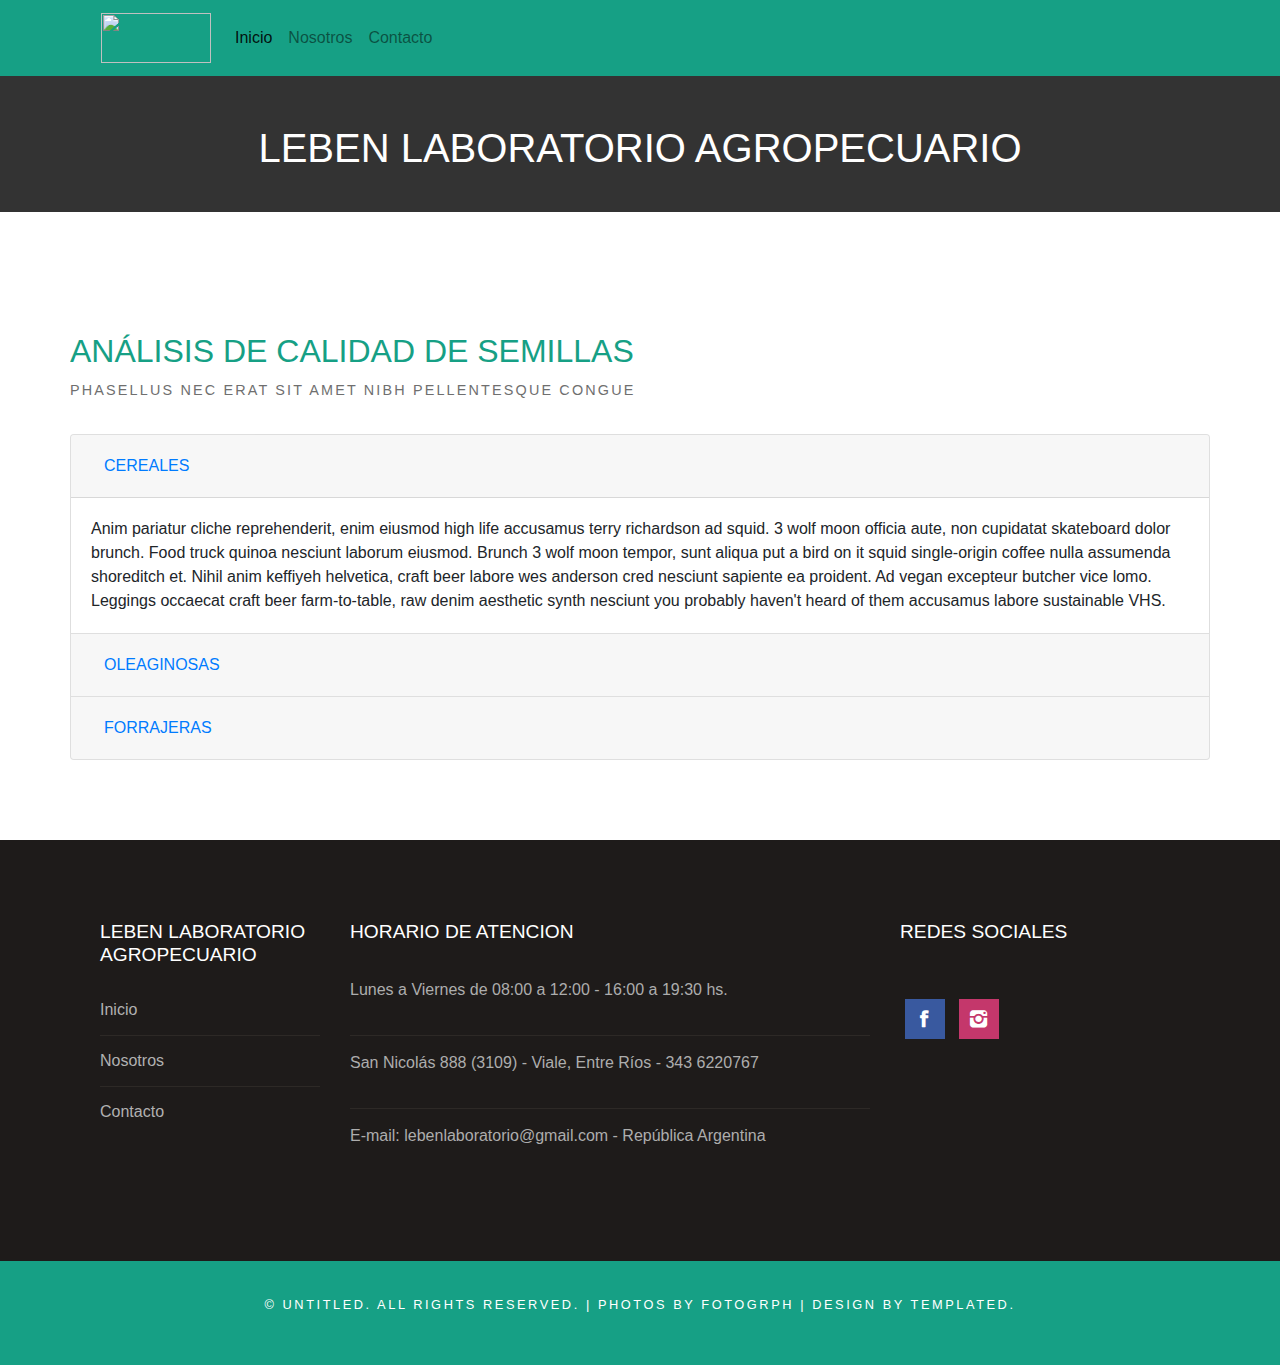
==== index.html @ 8de5d7e2 "Actualizacion de front-end" ====
<!DOCTYPE html PUBLIC "-//W3C//DTD XHTML 1.0 Strict//EN" "http://www.w3.org/TR/xhtml1/DTD/xhtml1-strict.dtd">
<!--
Design by TEMPLATED
http://templated.co
Released for free under the Creative Commons Attribution License

Name       : GrassyGreen 
Description: A two-column, fixed-width design with dark color scheme.
Version    : 1.0
Released   : 20140310

-->
<html xmlns="http://www.w3.org/1999/xhtml">
<head>

<meta name="viewport" content="width=device-width, initial-scale=1.0">

<title>Leben Laboratorio Agropecuario</title>
<meta name="keywords" content="" />
<meta name="description" content="" />

<link href="http://fonts.googleapis.com/css?family=Raleway:400,200,500,600,700,800,300" rel="stylesheet" />

<link href="default.css" rel="stylesheet" type="text/css" media="all" />

<link href="fonts.css" rel="stylesheet" type="text/css" media="all" />
<!--[if IE 6]>
<link href="default_ie6.css" rel="stylesheet" type="text/css" />
<![endif]-->
<link rel="stylesheet" href="https://stackpath.bootstrapcdn.com/bootstrap/4.3.1/css/bootstrap.min.css" integrity="sha384-ggOyR0iXCbMQv3Xipma34MD+dH/1fQ784/j6cY/iJTQUOhcWr7x9JvoRxT2MZw1T" crossorigin="anonymous">
</head>
<body>
<div id="wrapper">
	<div id="menu-wrapper">
		<div class="container">
			<!-- Image and text -->
			<nav class="navbar navbar-expand-lg navbar-light">
				<a class="navbar-brand" href="index.html">
					<img src="https://firebasestorage.googleapis.com/v0/b/leben-laboratorio-agropecuario.appspot.com/o/img-leben%2FLEBEN_Laboratorio_Agropecuario_logo1.svg?alt=media&token=d56405f5-8d0a-4816-bfd1-08713a5a6695" width="110" height="50" class="d-inline-block align-top" alt="">
				</a>
				<button class="navbar-toggler" type="button" data-toggle="collapse" data-target="#navbarNavAltMarkup" aria-controls="navbarNavAltMarkup" aria-expanded="false" aria-label="Toggle navigation">
				  <span class="navbar-toggler-icon"></span>
				</button>
				
				<div class="collapse navbar-collapse" id="navbarNavAltMarkup">
					<div class="navbar-nav">
					  <a class="nav-item nav-link active" href="index.html">Inicio</span></a>
					  <a class="nav-item nav-link" href="nosotros.html">Nosotros</a>
					  <a class="nav-item nav-link" href="contacto.html">Contacto</a>
					</div>
				</div>
			</nav>
		</div>
	</div>
		<!-- end #menu --> 
	<div id="header-wrapper">
		<div id="header" class="container">
			<div class="display-6" id="logo">
				<h1>LEBEN LABORATORIO AGROPECUARIO</h1>
			</div>
		</div>
	</div>
	</div>
	<div class="" id="">
		<img class="img-fluid" src="https://firebasestorage.googleapis.com/v0/b/leben-laboratorio-agropecuario.appspot.com/o/img-leben%2Flebenlaboratorio4.png?alt=media&token=b8a2f1a4-76fa-49e6-acd1-4f9226eccdd0" alt="">
	</div>
	<div id="page" class="container">
		<div>
			<div class="title">
				<h2>ANÁLISIS DE CALIDAD DE SEMILLAS</h2>
				<span class="byline">Phasellus nec erat sit amet nibh pellentesque congue</span> </div>
				<div class="accordion" id="accordionExample">
					<div class="card">
					  <div class="card-header" id="headingOne">
						<h5 class="mb-0">
						  <button class="btn btn-link" type="button" data-toggle="collapse" data-target="#collapseOne" aria-expanded="true" aria-controls="collapseOne">
							CEREALES
						  </button>
						</h5>
					  </div>
				  
					  <div id="collapseOne" class="collapse show" aria-labelledby="headingOne" data-parent="#accordionExample">
						<div class="card-body">
						  Anim pariatur cliche reprehenderit, enim eiusmod high life accusamus terry richardson ad squid. 3 wolf moon officia aute, non cupidatat skateboard dolor brunch. Food truck quinoa nesciunt laborum eiusmod. Brunch 3 wolf moon tempor, sunt aliqua put a bird on it squid single-origin coffee nulla assumenda shoreditch et. Nihil anim keffiyeh helvetica, craft beer labore wes anderson cred nesciunt sapiente ea proident. Ad vegan excepteur butcher vice lomo. Leggings occaecat craft beer farm-to-table, raw denim aesthetic synth nesciunt you probably haven't heard of them accusamus labore sustainable VHS.
						</div>
					  </div>
					</div>
					<div class="card">
					  <div class="card-header" id="headingTwo">
						<h5 class="mb-0">
						  <button class="btn btn-link collapsed" type="button" data-toggle="collapse" data-target="#collapseTwo" aria-expanded="false" aria-controls="collapseTwo">
							OLEAGINOSAS
						  </button>
						</h5>
					  </div>
					  <div id="collapseTwo" class="collapse" aria-labelledby="headingTwo" data-parent="#accordionExample">
						<div class="card-body">
						  Anim pariatur cliche reprehenderit, enim eiusmod high life accusamus terry richardson ad squid. 3 wolf moon officia aute, non cupidatat skateboard dolor brunch. Food truck quinoa nesciunt laborum eiusmod. Brunch 3 wolf moon tempor, sunt aliqua put a bird on it squid single-origin coffee nulla assumenda shoreditch et. Nihil anim keffiyeh helvetica, craft beer labore wes anderson cred nesciunt sapiente ea proident. Ad vegan excepteur butcher vice lomo. Leggings occaecat craft beer farm-to-table, raw denim aesthetic synth nesciunt you probably haven't heard of them accusamus labore sustainable VHS.
						</div>
					  </div>
					</div>
					<div class="card">
					  <div class="card-header" id="headingThree">
						<h5 class="mb-0">
						  <button class="btn btn-link collapsed" type="button" data-toggle="collapse" data-target="#collapseThree" aria-expanded="false" aria-controls="collapseThree">
							FORRAJERAS
						  </button>
						</h5>
					  </div>
					  <div id="collapseThree" class="collapse" aria-labelledby="headingThree" data-parent="#accordionExample">
						<div class="card-body">
						  Anim pariatur cliche reprehenderit, enim eiusmod high life accusamus terry richardson ad squid. 3 wolf moon officia aute, non cupidatat skateboard dolor brunch. Food truck quinoa nesciunt laborum eiusmod. Brunch 3 wolf moon tempor, sunt aliqua put a bird on it squid single-origin coffee nulla assumenda shoreditch et. Nihil anim keffiyeh helvetica, craft beer labore wes anderson cred nesciunt sapiente ea proident. Ad vegan excepteur butcher vice lomo. Leggings occaecat craft beer farm-to-table, raw denim aesthetic synth nesciunt you probably haven't heard of them accusamus labore sustainable VHS.
						</div>
					  </div>
					</div>
				  </div>
		</div>
	</div>
</div>

<div id="footer-wrapper">
	<div id="footer" class="container">
		<div id="box1" class="col">
			<div class="title">
				<h2>Leben Laboratorio Agropecuario</h2>
			</div>
			<ul class="style1">
				<li><a href="index.html">Inicio</a></li>
				<li><a href="nosotros.html">Nosotros</a></li>
				<li><a href="contacto.html">Contacto</a></li>
			</ul>
		</div>
		<div id="box2" class="col-6">
			<div class="title">
				<h2>Horario de atencion</h2>
			</div>
			<ul class="style1">
				<li><p>Lunes a Viernes de 08:00 a 12:00 - 16:00 a 19:30 hs.</p></li>
				<li><p>San Nicolás 888 (3109) - Viale, Entre Ríos - 343 6220767</p></li>
				<li><p>E-mail: lebenlaboratorio@gmail.com - República Argentina</p></li>
			</ul>
		</div>
		<div id="box3" class="col">
			<div class="title">
				<h2>Redes Sociales</h2>
			</div>
			<ul class="contact">
				<li><a href="https://www.facebook.com/lebenlaboratorioagropecuario/" class="icon icon-facebook"><span>Facebook</span></a></li>
				<li><a href="https://instagram.com/labagropecuario" class="icon icon-instagram"><span>Instagram</span></a></li>
			</ul>
		</div>
	</div>
</div>
<div id="copyright" class="container-fluid">
	<p>&copy; Untitled. All rights reserved. | Photos by <a href="http://fotogrph.com/">Fotogrph</a> | Design by <a href="http://templated.co" rel="nofollow">TEMPLATED</a>.</p>
</div>
<section>
	<script src="https://code.jquery.com/jquery-3.3.1.slim.min.js" integrity="sha384-q8i/X+965DzO0rT7abK41JStQIAqVgRVzpbzo5smXKp4YfRvH+8abtTE1Pi6jizo" crossorigin="anonymous"></script>
	<script src="https://cdnjs.cloudflare.com/ajax/libs/popper.js/1.14.7/umd/popper.min.js" integrity="sha384-UO2eT0CpHqdSJQ6hJty5KVphtPhzWj9WO1clHTMGa3JDZwrnQq4sF86dIHNDz0W1" crossorigin="anonymous"></script>
	<script src="https://stackpath.bootstrapcdn.com/bootstrap/4.3.1/js/bootstrap.min.js" integrity="sha384-JjSmVgyd0p3pXB1rRibZUAYoIIy6OrQ6VrjIEaFf/nJGzIxFDsf4x0xIM+B07jRM" crossorigin="anonymous"></script>
</section>
</body>
</html>
---- default.css ----
html, body {
	height: 100%;
}

body {
	margin: 0px;
	padding: 0px;
	background: #16a085;
	font-family: 'Raleway', sans-serif;
	font-size: 11pt;
	font-weight: 400;
	color: #363636;
}


h1, h2, h3 {
	margin: 0;
	padding: 0;
}

p, ol, ul {
	margin-top: 0px;
}

p {
	line-height: 190%;
}

a {
	color: #171717;
}

a:hover {
	text-decoration: none;
}

a img {
	border: none;
}

	.image
	{
		display: inline-block;
	}
	
		.image img
		{
			display: block;
			width: 100%;
		}

	.image-full
	{
		display: block;
		width: 100%;
		margin: 0 0 2em 0;
	}
	
	.image-left
	{
		float: left;
		margin: 0 2em 2em 0;
	}
	
	.image-centered
	{
		display: block;
		margin: 0 0 2em 0;
	}

		.image-centered img
		{
			margin: 0 auto;
			width: auto;
		}

hr {
	display: none;
}


/*********************************************************************************/
/* List Styles                                                                   */
/*********************************************************************************/

	ul.style1
	{
		margin: 0;
		padding: 0;
		list-style: none;
	}
	
	ul.style1 li
	{
		border-top: solid 1px #E5E5E5;
		padding: 0.80em 0;
	}
	
	ul.style1 li:first-child
	{
		border-top: 0;
		padding-top: 0;
	}

	ul.style2
	{
		margin: 0;
		padding: 0;
		list-style: none;
	}
	
	ul.style2 li
	{
		border-top: solid 1px #E5E5E5;
		padding: 0.80em 0;
	}
	
	ul.style2 li:first-child
	{
		border-top: 0;
		padding-top: 0;
	}

/*********************************************************************************/
/* Social Icon Styles                                                            */
/*********************************************************************************/

	ul.contact
	{
		margin: 0;
		padding: 1.5em 0em 2.5em 0em;
		list-style: none;
	}
	
	ul.contact li
	{
		display: inline-block;
		padding: 0em 0.30em;
		font-size: 1em;
	}
	
	ul.contact li span
	{
		display: none;
		margin: 0;
		padding: 0;
	}
	
	ul.contact li a
	{
		color: #FFF;
	}
	
	ul.contact li a:before
	{
		display: inline-block;
		background: #3f3f3f;
		width: 40px;
		height: 40px;
		line-height: 40px;
		text-align: center;
		color: #FFFFFF;
	}
	
	ul.contact li a.icon-facebook:before { background: #39599F; }
	ul.contact li a.icon-instagram:before { background: #C4376B; }
	


/*********************************************************************************/
/* Heading Titles                                                                */
/*********************************************************************************/

	.title
	{
		margin-bottom: 2em;
		text-transform: uppercase;
	}

	.title h2
	{
		font-weight: 400;
		font-size: 2em;
		color: #16a085;
	}
	
	.title .byline
	{
		letter-spacing: 0.15em;
		text-transform: uppercase;
		font-weight: 400;
		font-size: 0.90em;
		color: #6F6F6F;
	}

	.titleForm
	{
		margin-bottom: 2em;
		text-transform: uppercase;
	}

	.titleForm h2
	{
		margin-left: 15px;
		font-weight: 400;
		font-size: 2em;
		color: #16a085;
	}
	
	.titleForm .byline
	{
		
		margin-left: 15px;
		letter-spacing: 0.15em;
		text-transform: uppercase;
		font-weight: 400;
		font-size: 0.90em;
		color: #6F6F6F;
	}

/** WRAPPER */

#wrapper {
	background: #FFFFFF url(images/bg01.png) repeat;
}

#footer-wrapper
{
	background: #0F0F0F;
}

.container {
	width: 1200px;
	margin: 0px auto;
}

.clearfix {
	clear: both;
}


/*********************************************************************************/
/* Wrappers                                                                      */
/*********************************************************************************/

#header-wrapper
{
	overflow: hidden;
	background: url(images/bg01.png) repeat;
	background-size: 100%;
	padding: 3em 0em 2em 0em;
	background: #333333;
}


/*********************************************************************************/
/* Header                                                                        */
/*********************************************************************************/

	#header 
	{
		position: relative;
		overflow: hidden;
		text-align: center;
	}

/*********************************************************************************/
/* Logo                                                                          */
/*********************************************************************************/

	#logo h1
	{
		color: #FFF;
	}

/** MENU */

#menu-wrapper
{
	background: #16a085;
}

#menu {
	overflow: hidden;
	height: 100px;
}

#menu ul {
	margin: 0;
	padding: 0px 0px 0px 0px;
	list-style: none;
	line-height: normal;
	text-align: center;
}

#menu li {
	display: inline-block;
}

#menu a {
	display: block;
	letter-spacing: 1px;
	padding: 0px 40px;
	text-decoration: none;
	text-align: center;
	text-transform: uppercase;
	font-size: 0.80em;
	line-height: 100px;
	border: none;
	color: #FFF;
}

#menu a:hover, #menu .current_page_item a {
	text-decoration: none;
}

#menu .current_page_item a {
	background: #1abc9c;
}

/** PAGE */

#page
{
	position: relative;
	overflow: hidden;
	padding: 6em 0em 5em 0em;
}

/** CONTENT */

#content
{
	float: left;
	width: 790px;
}

/*********************************************************************************/
/* Sidebar                                                                       */
/*********************************************************************************/

	#sidebar
	{
		margin-left: 0px;
		width: 30%;
	}
	
	#sidebar .title h2
	{
		font-size: 1.6em;
	}
	
	#sidebar .box1
	{
		margin-bottom: 3em;
	}


/*********************************************************************************/
/* Copyright                                                                     */
/*********************************************************************************/

	#copyright
	{
		background-color: #16a085;
		overflow: hidden;
		padding: 2em 0em;
		text-align: center;
	}
	
	#copyright p
	{
		letter-spacing: 0.20em;
		text-align: center;
		text-transform: uppercase;
		font-size: 0.80em;
		color: #fff;
	}
	
	#copyright a
	{
		text-decoration: none;
		color: #fff;
	}

/*********************************************************************************/
/* Welcome                                                                       */
/*********************************************************************************/

	#welcome
	{
		overflow: hidden;
		padding: 5em 0em;
		border-bottom: 1px solid #E5E5E5;
		text-align: center;
	}
	
	#welcome h2
	{
		letter-spacing: 0.20em;
		text-transform: uppercase;
		font-size: 2.6em;
	}
	
	#welcome p
	{
		font-size: 1.3em;
	}

	#welcome .byline
	{
		display: block;
		padding: 0em 0em 1.5em 0em;
		letter-spacing: 0.15em;
		text-transform: uppercase;
		font-weight: 400;
		font-size: 1.2em;
		color: #6F6F6F;
	}

/*********************************************************************************/
/* Portfolio                                                                     */
/*********************************************************************************/

	#portfolio-wrapper
	{
		background: rgba(0,0,0,.04);
		padding: 6em 0em;
		color: rgba(255,255,255,.7);
	}
	
	#portfolio
	{
		overflow: hidden;
	}
	
	#portfolio .title h2
	{
		font-size: 1.2em;
		color: #FFF;
	}

	#portfolio .byline
	{
		font-size: 1em;
		color: #EEA7C1;
	}
	
	#column1,
	#column2,
	#column3,
	#column4
	{
		width: 282px;
	}
	
	#column1,
	#column2
	{
		float: left;
		margin-right: 24px;
	}
	
	#column3
	{
		float: left;
	}
	
	#column4
	{
		float: right;
	}
	
/*********************************************************************************/
/* Button Style                                                                  */
/*********************************************************************************/

	.button
	{
		display: inline-block;
		margin-top: 1.5em;
		padding: 1.50em 3em 1.50em 3em;
		background: #16a085;
		text-decoration: none;
		text-transform: uppercase;
		font-weight: 400;
		font-size: 0.90em;
		color: #FFF;
	}
	
		.button:before
		{
			display: inline-block;
			width: 40px;
			height: 40px;
			line-height: 40px;
			border-radius: 20px;
			text-align: center;
			color: #FFF;
		}

/*********************************************************************************/
/* Footer                                                                        */
/*********************************************************************************/
	
	#footer-wrapper
	{
		overflow: hidden;
		padding: 5em 0em;
		background: #1E1B1A;
	}

	#footer
	{
		color: #ADADAD;
	}
	
	#footer .title h2
	{
		font-weight: 400;
		font-size: 1.2em;
		color: #FFF;
	}

	#footer .title
	{
		border-color: #2D2926 !important;
	}
	
	#footer .style1 li
	{
		border-color: #2D2926 !important;
	}
	
	#footer .style1 a
	{
		font-size:1em;
		color: #B1B1B1;
	}
	
	#box1
	{
		float: left;
		width: 250px;
		/* margin-right: 24px; */
		/* padding-right: 30px; */
	}
	
	#box2
	{
		float: left;
		width: 550px;
		/* margin-left: 24px; */
		/* padding-right: 30px; */
	}
	
	#box3
	{
		float: left;
		width: 250px;
		/* padding-left: 40px; */
	}
---- fonts.css ----
@charset 'UTF-8';

@font-face
{
	font-family: 'FontAwesome';
	src: url('fonts/fontawesome-webfont.eot?v=3.0.1');
	src: url('fonts/fontawesome-webfont.eot?#iefix&v=3.0.1') format('embedded-opentype'),
	     url('fonts/fontawesome-webfont.woff?v=3.0.1') format('woff'),
	     url('fonts/fontawesome-webfont.ttf?v=3.0.1') format('truetype'),
	     url('fonts/fontawesome-webfont.svg#FontAwesome') format('svg');
	font-weight: normal;
	font-style: normal;
}

@font-face
{
	font-family: 'Font-Awesome-Social';
	src: url('fonts/fontawesome-social-webfont.eot');
	src: url('fonts/fontawesome-social-webfont.eot?#iefix') format('embedded-opentype'),
	     url('fonts/fontawesome-social-webfont.woff') format('woff'),
		 url('fonts/fontawesome-social-webfont.ttf') format('truetype'),
		 url('fonts/fontawesome-social-webfont.svg#Font-Awesome-More') format('svg');
	font-weight: normal;
	font-style: normal;
}

/*********************************************************************************/
/* Icons                                                                         */
/*********************************************************************************/

	/*
		Powered by:
		
		Font Awesome (http://fortawesome.github.com/Font-Awesome/)
		Font Awesome More (http://gregoryloucas.github.com/Font-Awesome-More/)
	*/

	.icon
	{
		text-decoration: none;
	}

		.icon:before
		{
			font-size: 1.25em;
			text-decoration: none;
			font-family: FontAwesome;
			font-weight: normal;
			font-style: normal;
			-webkit-text-rendering: optimizeLegibility;
			-moz-text-rendering: optimizeLegibility;
			-ms-text-rendering: optimizeLegibility;
			-o-text-rendering: optimizeLegibility;
			text-rendering: optimizeLegibility;
			-webkit-font-smoothing: antialiased;
			-moz-font-smoothing: antialiased;
			-ms-font-smoothing: antialiased;
			-o-font-smoothing: antialiased;
			font-smoothing: antialiased;
			-webkit-font-feature-settings: "liga" 1, "dlig" 1;
			-moz-font-feature-settings: "liga=1, dlig=1";
			-ms-font-feature-settings: "liga" 1, "dlig" 1;
			-o-font-feature-settings: "liga" 1, "dlig" 1;
			font-feature-settings: "liga" 1, "dlig" 1;
		}

		.icon-glass:before                { content: "\f000"; }
		.icon-music:before                { content: "\f001"; }
		.icon-search:before               { content: "\f002"; }
		.icon-envelope:before             { content: "\f003"; }
		.icon-heart:before                { content: "\f004"; }
		.icon-star:before                 { content: "\f005"; }
		.icon-star-empty:before           { content: "\f006"; }
		.icon-user:before                 { content: "\f007"; }
		.icon-film:before                 { content: "\f008"; }
		.icon-th-large:before             { content: "\f009"; }
		.icon-th:before                   { content: "\f00a"; }
		.icon-th-list:before              { content: "\f00b"; }
		.icon-ok:before                   { content: "\f00c"; }
		.icon-remove:before               { content: "\f00d"; }
		.icon-zoom-in:before              { content: "\f00e"; }

		.icon-zoom-out:before             { content: "\f010"; }
		.icon-off:before                  { content: "\f011"; }
		.icon-signal:before               { content: "\f012"; }
		.icon-cog:before                  { content: "\f013"; }
		.icon-trash:before                { content: "\f014"; }
		.icon-home:before                 { content: "\f015"; }
		.icon-file:before                 { content: "\f016"; }
		.icon-time:before                 { content: "\f017"; }
		.icon-road:before                 { content: "\f018"; }
		.icon-download-alt:before         { content: "\f019"; }
		.icon-download:before             { content: "\f01a"; }
		.icon-upload:before               { content: "\f01b"; }
		.icon-inbox:before                { content: "\f01c"; }
		.icon-play-circle:before          { content: "\f01d"; }
		.icon-repeat:before               { content: "\f01e"; }

		/* \f020 doesn't work in Safari. all shifted one down */
		.icon-refresh:before              { content: "\f021"; }
		.icon-list-alt:before             { content: "\f022"; }
		.icon-lock:before                 { content: "\f023"; }
		.icon-flag:before                 { content: "\f024"; }
		.icon-headphones:before           { content: "\f025"; }
		.icon-volume-off:before           { content: "\f026"; }
		.icon-volume-down:before          { content: "\f027"; }
		.icon-volume-up:before            { content: "\f028"; }
		.icon-qrcode:before               { content: "\f029"; }
		.icon-barcode:before              { content: "\f02a"; }
		.icon-tag:before                  { content: "\f02b"; }
		.icon-tags:before                 { content: "\f02c"; }
		.icon-book:before                 { content: "\f02d"; }
		.icon-bookmark:before             { content: "\f02e"; }
		.icon-print:before                { content: "\f02f"; }

		.icon-camera:before               { content: "\f030"; }
		.icon-font:before                 { content: "\f031"; }
		.icon-bold:before                 { content: "\f032"; }
		.icon-italic:before               { content: "\f033"; }
		.icon-text-height:before          { content: "\f034"; }
		.icon-text-width:before           { content: "\f035"; }
		.icon-align-left:before           { content: "\f036"; }
		.icon-align-center:before         { content: "\f037"; }
		.icon-align-right:before          { content: "\f038"; }
		.icon-align-justify:before        { content: "\f039"; }
		.icon-list:before                 { content: "\f03a"; }
		.icon-indent-left:before          { content: "\f03b"; }
		.icon-indent-right:before         { content: "\f03c"; }
		.icon-facetime-video:before       { content: "\f03d"; }
		.icon-picture:before              { content: "\f03e"; }

		.icon-pencil:before               { content: "\f040"; }
		.icon-map-marker:before           { content: "\f041"; }
		.icon-adjust:before               { content: "\f042"; }
		.icon-tint:before                 { content: "\f043"; }
		.icon-edit:before                 { content: "\f044"; }
		.icon-share:before                { content: "\f045"; }
		.icon-check:before                { content: "\f046"; }
		.icon-move:before                 { content: "\f047"; }
		.icon-step-backward:before        { content: "\f048"; }
		.icon-fast-backward:before        { content: "\f049"; }
		.icon-backward:before             { content: "\f04a"; }
		.icon-play:before                 { content: "\f04b"; }
		.icon-pause:before                { content: "\f04c"; }
		.icon-stop:before                 { content: "\f04d"; }
		.icon-forward:before              { content: "\f04e"; }

		.icon-fast-forward:before         { content: "\f050"; }
		.icon-step-forward:before         { content: "\f051"; }
		.icon-eject:before                { content: "\f052"; }
		.icon-chevron-left:before         { content: "\f053"; }
		.icon-chevron-right:before        { content: "\f054"; }
		.icon-plus-sign:before            { content: "\f055"; }
		.icon-minus-sign:before           { content: "\f056"; }
		.icon-remove-sign:before          { content: "\f057"; }
		.icon-ok-sign:before              { content: "\f058"; }
		.icon-question-sign:before        { content: "\f059"; }
		.icon-info-sign:before            { content: "\f05a"; }
		.icon-screenshot:before           { content: "\f05b"; }
		.icon-remove-circle:before        { content: "\f05c"; }
		.icon-ok-circle:before            { content: "\f05d"; }
		.icon-ban-circle:before           { content: "\f05e"; }

		.icon-arrow-left:before           { content: "\f060"; }
		.icon-arrow-right:before          { content: "\f061"; }
		.icon-arrow-up:before             { content: "\f062"; }
		.icon-arrow-down:before           { content: "\f063"; }
		.icon-share-alt:before            { content: "\f064"; }
		.icon-resize-full:before          { content: "\f065"; }
		.icon-resize-small:before         { content: "\f066"; }
		.icon-plus:before                 { content: "\f067"; }
		.icon-minus:before                { content: "\f068"; }
		.icon-asterisk:before             { content: "\f069"; }
		.icon-exclamation-sign:before     { content: "\f06a"; }
		.icon-gift:before                 { content: "\f06b"; }
		.icon-leaf:before                 { content: "\f06c"; }
		.icon-fire:before                 { content: "\f06d"; }
		.icon-eye-open:before             { content: "\f06e"; }

		.icon-eye-close:before            { content: "\f070"; }
		.icon-warning-sign:before         { content: "\f071"; }
		.icon-plane:before                { content: "\f072"; }
		.icon-calendar:before             { content: "\f073"; }
		.icon-random:before               { content: "\f074"; }
		.icon-comment:before              { content: "\f075"; }
		.icon-magnet:before               { content: "\f076"; }
		.icon-chevron-up:before           { content: "\f077"; }
		.icon-chevron-down:before         { content: "\f078"; }
		.icon-retweet:before              { content: "\f079"; }
		.icon-shopping-cart:before        { content: "\f07a"; }
		.icon-folder-close:before         { content: "\f07b"; }
		.icon-folder-open:before          { content: "\f07c"; }
		.icon-resize-vertical:before      { content: "\f07d"; }
		.icon-resize-horizontal:before    { content: "\f07e"; }

		.icon-bar-chart:before            { content: "\f080"; }
		.icon-twitter-sign:before         { content: "\f081"; }
		.icon-facebook-sign:before        { content: "\f082"; }
		.icon-camera-retro:before         { content: "\f083"; }
		.icon-key:before                  { content: "\f084"; }
		.icon-cogs:before                 { content: "\f085"; }
		.icon-comments:before             { content: "\f086"; }
		.icon-thumbs-up:before            { content: "\f087"; }
		.icon-thumbs-down:before          { content: "\f088"; }
		.icon-star-half:before            { content: "\f089"; }
		.icon-heart-empty:before          { content: "\f08a"; }
		.icon-signout:before              { content: "\f08b"; }
		.icon-linkedin-sign:before        { content: "\f08c"; }
		.icon-pushpin:before              { content: "\f08d"; }
		.icon-external-link:before        { content: "\f08e"; }

		.icon-signin:before               { content: "\f090"; }
		.icon-trophy:before               { content: "\f091"; }
		.icon-github-sign:before          { content: "\f092"; }
		.icon-upload-alt:before           { content: "\f093"; }
		.icon-lemon:before                { content: "\f094"; }
		.icon-phone:before                { content: "\f095"; }
		.icon-check-empty:before          { content: "\f096"; }
		.icon-bookmark-empty:before       { content: "\f097"; }
		.icon-phone-sign:before           { content: "\f098"; }
		.icon-twitter:before              { content: "\f099"; }
		.icon-facebook:before             { content: "\f09a"; }
		.icon-github:before               { content: "\f09b"; }
		.icon-unlock:before               { content: "\f09c"; }
		.icon-credit-card:before          { content: "\f09d"; }
		.icon-rss:before                  { content: "\f09e"; }

		.icon-hdd:before                  { content: "\f0a0"; }
		.icon-bullhorn:before             { content: "\f0a1"; }
		.icon-bell:before                 { content: "\f0a2"; }
		.icon-certificate:before          { content: "\f0a3"; }
		.icon-hand-right:before           { content: "\f0a4"; }
		.icon-hand-left:before            { content: "\f0a5"; }
		.icon-hand-up:before              { content: "\f0a6"; }
		.icon-hand-down:before            { content: "\f0a7"; }
		.icon-circle-arrow-left:before    { content: "\f0a8"; }
		.icon-circle-arrow-right:before   { content: "\f0a9"; }
		.icon-circle-arrow-up:before      { content: "\f0aa"; }
		.icon-circle-arrow-down:before    { content: "\f0ab"; }
		.icon-globe:before                { content: "\f0ac"; }
		.icon-wrench:before               { content: "\f0ad"; }
		.icon-tasks:before                { content: "\f0ae"; }

		.icon-filter:before               { content: "\f0b0"; }
		.icon-briefcase:before            { content: "\f0b1"; }
		.icon-fullscreen:before           { content: "\f0b2"; }

		.icon-group:before                { content: "\f0c0"; }
		.icon-link:before                 { content: "\f0c1"; }
		.icon-cloud:before                { content: "\f0c2"; }
		.icon-beaker:before               { content: "\f0c3"; }
		.icon-cut:before                  { content: "\f0c4"; }
		.icon-copy:before                 { content: "\f0c5"; }
		.icon-paper-clip:before           { content: "\f0c6"; }
		.icon-save:before                 { content: "\f0c7"; }
		.icon-sign-blank:before           { content: "\f0c8"; }
		.icon-reorder:before              { content: "\f0c9"; }
		.icon-list-ul:before              { content: "\f0ca"; }
		.icon-list-ol:before              { content: "\f0cb"; }
		.icon-strikethrough:before        { content: "\f0cc"; }
		.icon-underline:before            { content: "\f0cd"; }
		.icon-table:before                { content: "\f0ce"; }

		.icon-magic:before                { content: "\f0d0"; }
		.icon-truck:before                { content: "\f0d1"; }
		.icon-pinterest:before            { content: "\f0d2"; }
		.icon-pinterest-sign:before       { content: "\f0d3"; }
		.icon-google-plus-sign:before     { content: "\f0d4"; }
		.icon-google-plus:before          { content: "\f0d5"; }
		.icon-money:before                { content: "\f0d6"; }
		.icon-caret-down:before           { content: "\f0d7"; }
		.icon-caret-up:before             { content: "\f0d8"; }
		.icon-caret-left:before           { content: "\f0d9"; }
		.icon-caret-right:before          { content: "\f0da"; }
		.icon-columns:before              { content: "\f0db"; }
		.icon-sort:before                 { content: "\f0dc"; }
		.icon-sort-down:before            { content: "\f0dd"; }
		.icon-sort-up:before              { content: "\f0de"; }

		.icon-envelope-alt:before         { content: "\f0e0"; }
		.icon-linkedin:before             { content: "\f0e1"; }
		.icon-undo:before                 { content: "\f0e2"; }
		.icon-legal:before                { content: "\f0e3"; }
		.icon-dashboard:before            { content: "\f0e4"; }
		.icon-comment-alt:before          { content: "\f0e5"; }
		.icon-comments-alt:before         { content: "\f0e6"; }
		.icon-bolt:before                 { content: "\f0e7"; }
		.icon-sitemap:before              { content: "\f0e8"; }
		.icon-umbrella:before             { content: "\f0e9"; }
		.icon-paste:before                { content: "\f0ea"; }
		.icon-lightbulb:before            { content: "\f0eb"; }
		.icon-exchange:before             { content: "\f0ec"; }
		.icon-cloud-download:before       { content: "\f0ed"; }
		.icon-cloud-upload:before         { content: "\f0ee"; }

		.icon-user-md:before              { content: "\f0f0"; }
		.icon-stethoscope:before          { content: "\f0f1"; }
		.icon-suitcase:before             { content: "\f0f2"; }
		.icon-bell-alt:before             { content: "\f0f3"; }
		.icon-coffee:before               { content: "\f0f4"; }
		.icon-food:before                 { content: "\f0f5"; }
		.icon-file-alt:before             { content: "\f0f6"; }
		.icon-building:before             { content: "\f0f7"; }
		.icon-hospital:before             { content: "\f0f8"; }
		.icon-ambulance:before            { content: "\f0f9"; }
		.icon-medkit:before               { content: "\f0fa"; }
		.icon-fighter-jet:before          { content: "\f0fb"; }
		.icon-beer:before                 { content: "\f0fc"; }
		.icon-h-sign:before               { content: "\f0fd"; }
		.icon-plus-sign-alt:before        { content: "\f0fe"; }

		.icon-double-angle-left:before    { content: "\f100"; }
		.icon-double-angle-right:before   { content: "\f101"; }
		.icon-double-angle-up:before      { content: "\f102"; }
		.icon-double-angle-down:before    { content: "\f103"; }
		.icon-angle-left:before           { content: "\f104"; }
		.icon-angle-right:before          { content: "\f105"; }
		.icon-angle-up:before             { content: "\f106"; }
		.icon-angle-down:before           { content: "\f107"; }
		.icon-desktop:before              { content: "\f108"; }
		.icon-laptop:before               { content: "\f109"; }
		.icon-tablet:before               { content: "\f10a"; }
		.icon-mobile-phone:before         { content: "\f10b"; }
		.icon-circle-blank:before         { content: "\f10c"; }
		.icon-quote-left:before           { content: "\f10d"; }
		.icon-quote-right:before          { content: "\f10e"; }

		.icon-spinner:before              { content: "\f110"; }
		.icon-circle:before               { content: "\f111"; }
		.icon-reply:before                { content: "\f112"; }
		.icon-github-alt:before           { content: "\f113"; }
		.icon-folder-close-alt:before     { content: "\f114"; }
		.icon-folder-open-alt:before      { content: "\f115"; }

		.icon-blogger-sign:before,.icon-blogger:before,.icon-delicious:before,.icon-dribbble-sign:before,.icon-dribbble:before,.icon-dropbox:before,.icon-drupal:before,.icon-evernote-sign:before,.icon-evernote:before,.icon-flickr-sign:before,.icon-flickr:before,.icon-forrst-sign:before,.icon-forrst:before,.icon-foursquare-sign:before,.icon-foursquare:before,.icon-git-fork:before,.icon-hacker-news:before,.icon-instagram:before,.icon-lastfm-sign:before,.icon-lastfm:before,.icon-paypal:before,.icon-picasa-sign:before,.icon-picasa:before,.icon-reddit:before,.icon-share-this-sign:before,.icon-share-this:before,.icon-skype:before,.icon-soundcloud:before,.icon-spotify:before,.icon-stack-overflow:before,.icon-tumblr-sign:before,.icon-tumblr:before,.icon-vimeo-sign:before,.icon-vimeo:before,.icon-wordpress-sign:before,.icon-wordpress:before,.icon-yelp-sign:before,.icon-yelp:before,.icon-youtube-sign:before,.icon-youtube:before              {font-family:'Font-Awesome-Social'; }

		.icon-dropbox:before              { content: "\f300"; }
		.icon-drupal:before               { content: "\f301"; }
		.icon-git-fork:before             { content: "\f302"; }
		.icon-instagram:before            { content: "\f303"; }
		.icon-share-this-sign:before      { content: "\f304"; }
		.icon-share-this:before           { content: "\f305"; }
		.icon-foursquare-sign:before      { content: "\f306"; }
		.icon-foursquare:before           { content: "\f307"; }
		.icon-hacker-news:before          { content: "\f308"; }
		.icon-skype:before                { content: "\f309"; }
		.icon-spotify:before              { content: "\f30a"; }
		.icon-soundcloud:before           { content: "\f30b"; }
		.icon-paypal:before               { content: "\f30c"; }
		.icon-youtube-sign:before         { content: "\f30d"; }
		.icon-youtube:before              { content: "\f30e"; }
		.icon-reddit:before               { content: "\f30f"; }
		.icon-blogger-sign:before         { content: "\f310"; }
		.icon-blogger:before              { content: "\f311"; }
		.icon-dribbble-sign:before        { content: "\f312"; }
		.icon-dribbble:before             { content: "\f313"; }
		.icon-evernote-sign:before        { content: "\f314"; }
		.icon-evernote:before             { content: "\f315"; }
		.icon-flickr-sign:before          { content: "\f316"; }
		.icon-flickr:before               { content: "\f317"; }
		.icon-forrst-sign:before          { content: "\f318"; }
		.icon-forrst:before               { content: "\f319"; }
		.icon-delicious:before            { content: "\f31a"; }
		.icon-lastfm-sign:before          { content: "\f31b"; }
		.icon-lastfm:before               { content: "\f31c"; }
		.icon-picasa-sign:before          { content: "\f31d"; }
		.icon-picasa:before               { content: "\f31e"; }
		.icon-stack-overflow:before       { content: "\f320"; }
		.icon-tumblr-sign:before          { content: "\f321"; }
		.icon-tumblr:before               { content: "\f322"; }
		.icon-vimeo-sign:before           { content: "\f323"; }
		.icon-vimeo:before                { content: "\f324"; }
		.icon-wordpress-sign:before       { content: "\f325"; }
		.icon-wordpress:before            { content: "\f326"; }
		.icon-yelp-sign:before            { content: "\f327"; }
		.icon-yelp:before                 { content: "\f328"; }
		.icon-cloud-upload:before		  { content: "\f0ee"; }
		.icon-cloud-download:before		  { content: "\f0ed"; }
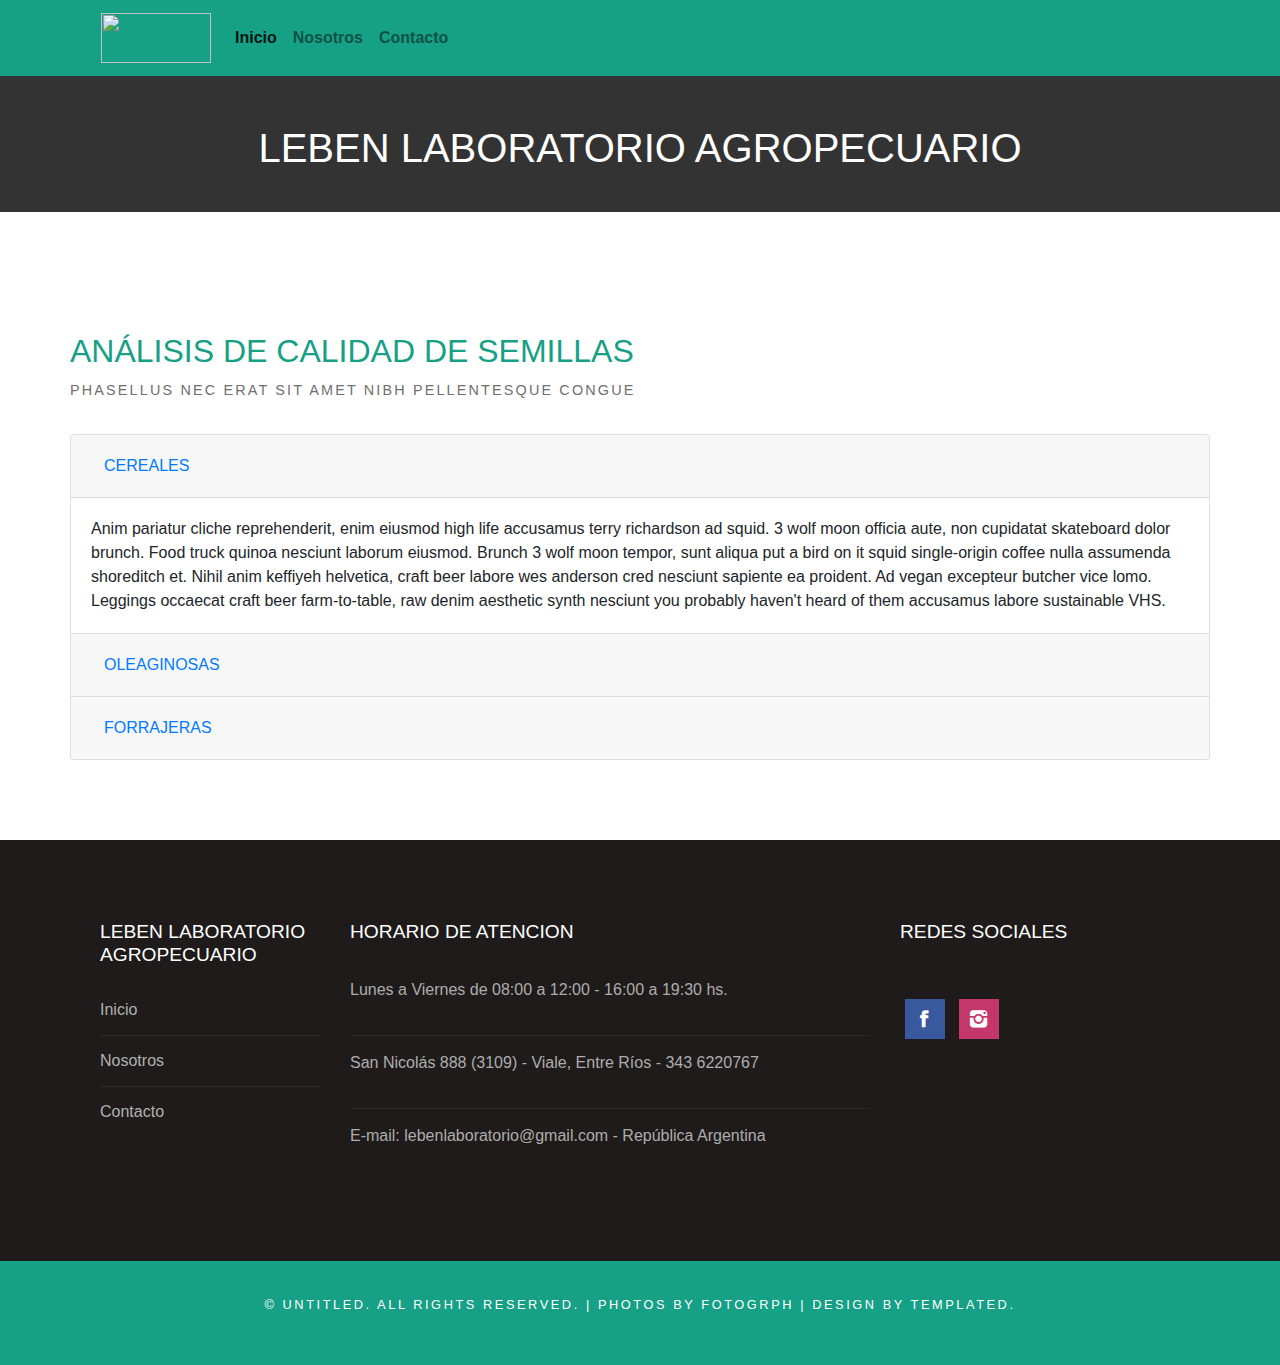
==== commit fbbd9764: "Actualizacion Front End" ====
--- a/index.html
+++ b/index.html
@@ -44,9 +44,9 @@
 				
 				<div class="collapse navbar-collapse" id="navbarNavAltMarkup">
 					<div class="navbar-nav">
-					  <a class="nav-item nav-link active" href="index.html">Inicio</span></a>
-					  <a class="nav-item nav-link" href="nosotros.html">Nosotros</a>
-					  <a class="nav-item nav-link" href="contacto.html">Contacto</a>
+					  <a class="nav-item nav-link active" href="index.html"><strong>Inicio</strong></span></a>
+					  <a class="nav-item nav-link" href="nosotros.html"><strong>Nosotros</strong></a>
+					  <a class="nav-item nav-link" href="contacto.html"><strong>Contacto</strong></a>
 					</div>
 				</div>
 			</nav>
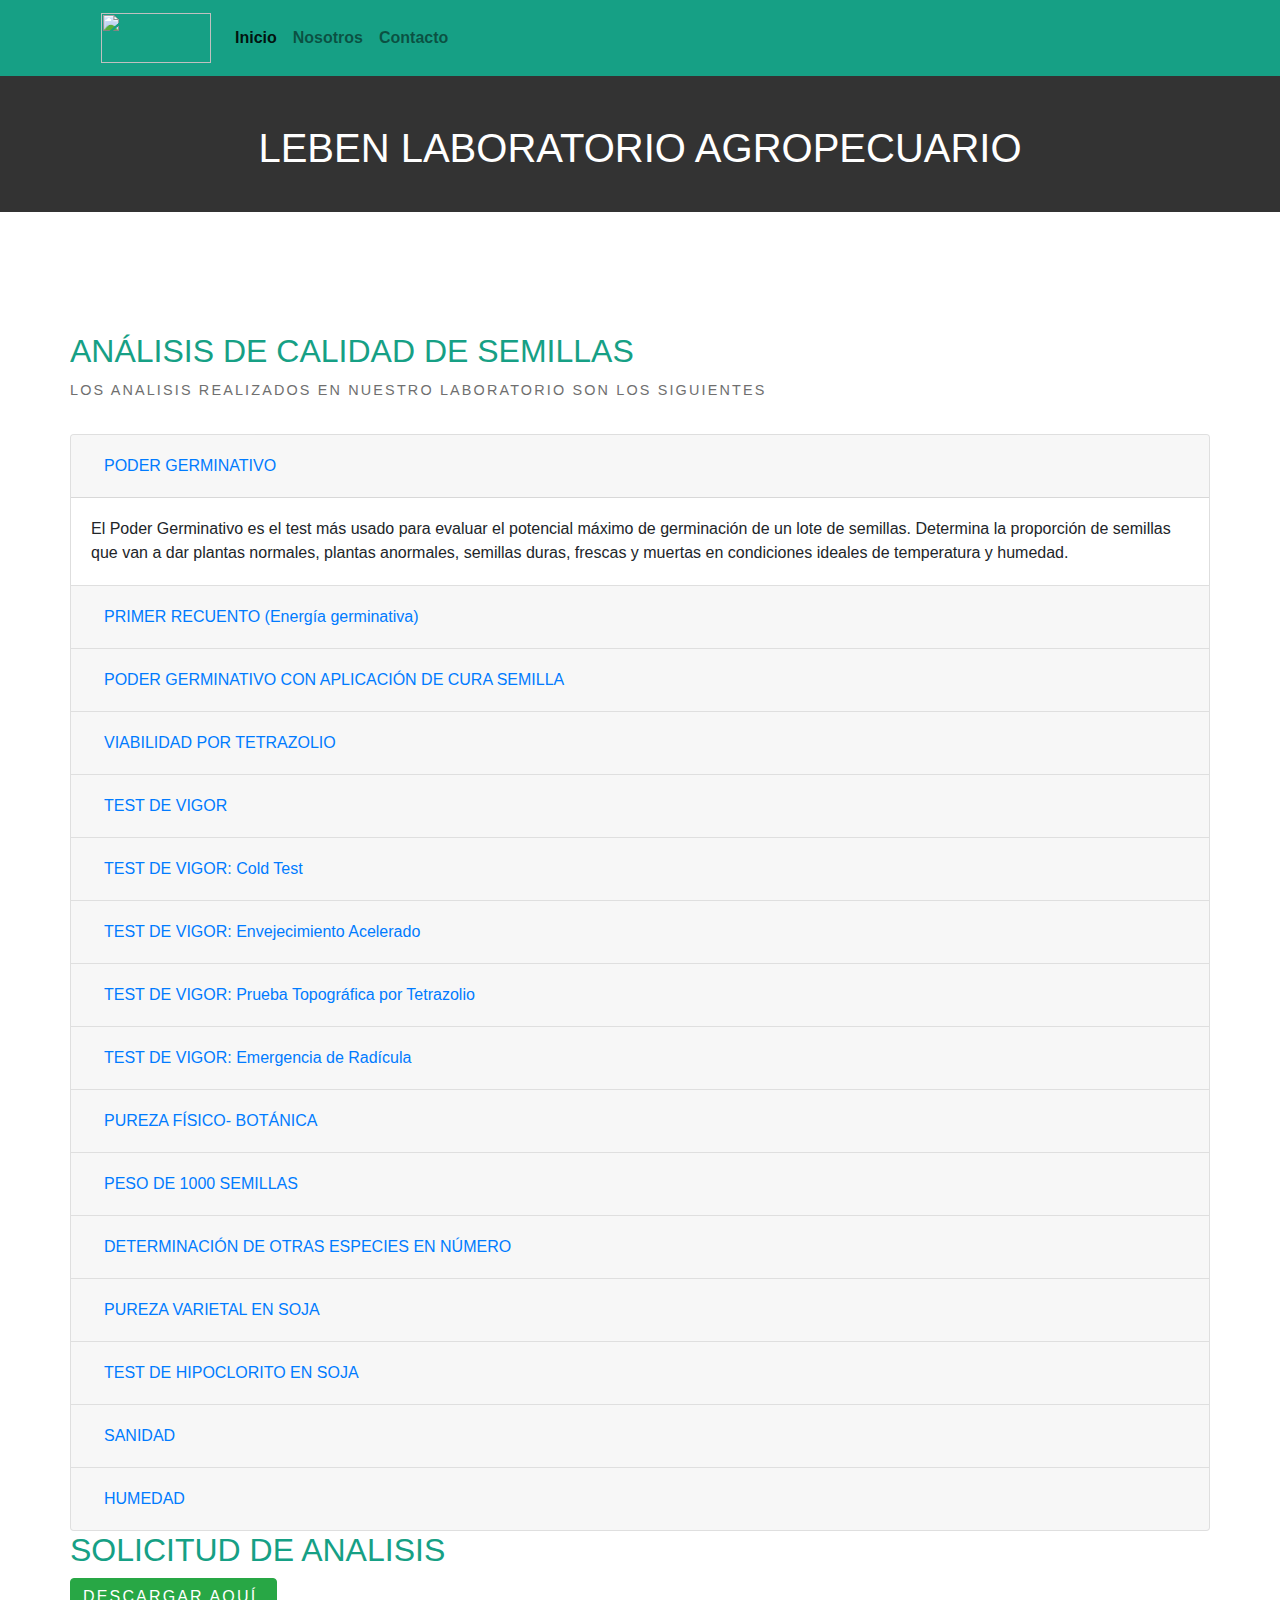
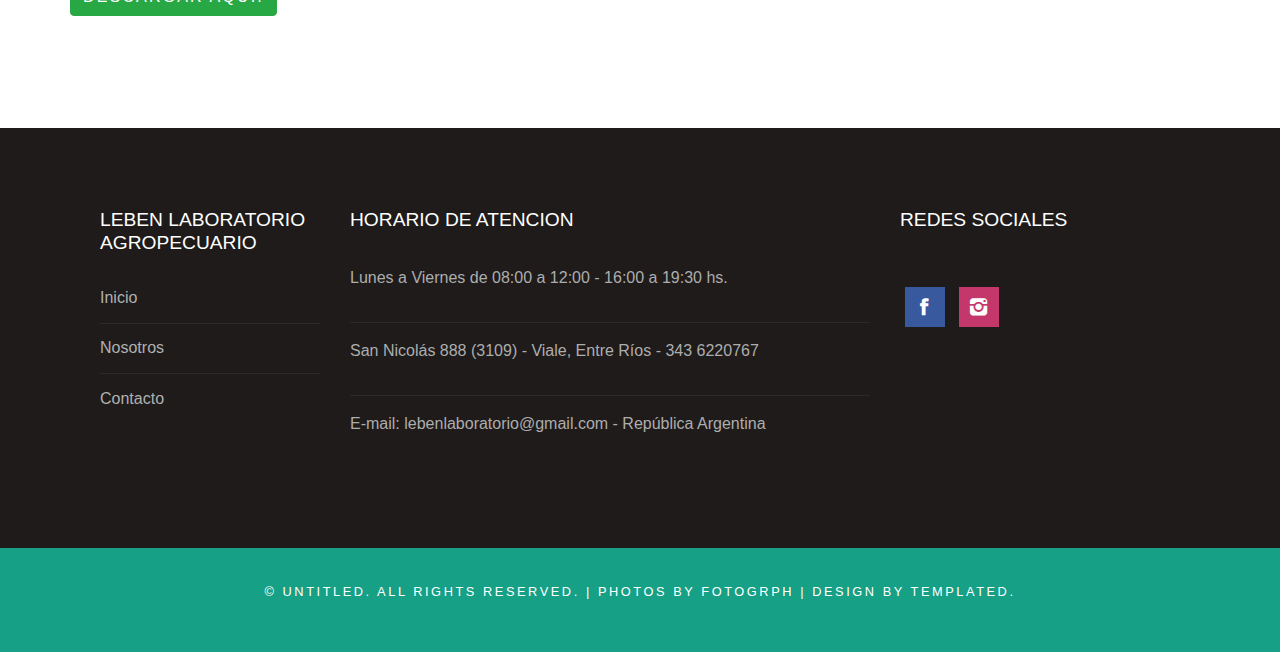
==== commit f31f5eec: "Cambios Varios" ====
--- a/index.html
+++ b/index.html
@@ -61,60 +61,304 @@
 		</div>
 	</div>
 	</div>
-	<div class="" id="">
-		<img class="img-fluid" src="https://firebasestorage.googleapis.com/v0/b/leben-laboratorio-agropecuario.appspot.com/o/img-leben%2Flebenlaboratorio4.png?alt=media&token=b8a2f1a4-76fa-49e6-acd1-4f9226eccdd0" alt="">
-	</div>
-	<div id="page" class="container">
-		<div>
-			<div class="title">
-				<h2>ANÁLISIS DE CALIDAD DE SEMILLAS</h2>
-				<span class="byline">Phasellus nec erat sit amet nibh pellentesque congue</span> </div>
-				<div class="accordion" id="accordionExample">
-					<div class="card">
-					  <div class="card-header" id="headingOne">
-						<h5 class="mb-0">
-						  <button class="btn btn-link" type="button" data-toggle="collapse" data-target="#collapseOne" aria-expanded="true" aria-controls="collapseOne">
-							CEREALES
-						  </button>
-						</h5>
-					  </div>
-				  
-					  <div id="collapseOne" class="collapse show" aria-labelledby="headingOne" data-parent="#accordionExample">
-						<div class="card-body">
-						  Anim pariatur cliche reprehenderit, enim eiusmod high life accusamus terry richardson ad squid. 3 wolf moon officia aute, non cupidatat skateboard dolor brunch. Food truck quinoa nesciunt laborum eiusmod. Brunch 3 wolf moon tempor, sunt aliqua put a bird on it squid single-origin coffee nulla assumenda shoreditch et. Nihil anim keffiyeh helvetica, craft beer labore wes anderson cred nesciunt sapiente ea proident. Ad vegan excepteur butcher vice lomo. Leggings occaecat craft beer farm-to-table, raw denim aesthetic synth nesciunt you probably haven't heard of them accusamus labore sustainable VHS.
-						</div>
-					  </div>
-					</div>
-					<div class="card">
-					  <div class="card-header" id="headingTwo">
-						<h5 class="mb-0">
-						  <button class="btn btn-link collapsed" type="button" data-toggle="collapse" data-target="#collapseTwo" aria-expanded="false" aria-controls="collapseTwo">
-							OLEAGINOSAS
-						  </button>
-						</h5>
-					  </div>
-					  <div id="collapseTwo" class="collapse" aria-labelledby="headingTwo" data-parent="#accordionExample">
-						<div class="card-body">
-						  Anim pariatur cliche reprehenderit, enim eiusmod high life accusamus terry richardson ad squid. 3 wolf moon officia aute, non cupidatat skateboard dolor brunch. Food truck quinoa nesciunt laborum eiusmod. Brunch 3 wolf moon tempor, sunt aliqua put a bird on it squid single-origin coffee nulla assumenda shoreditch et. Nihil anim keffiyeh helvetica, craft beer labore wes anderson cred nesciunt sapiente ea proident. Ad vegan excepteur butcher vice lomo. Leggings occaecat craft beer farm-to-table, raw denim aesthetic synth nesciunt you probably haven't heard of them accusamus labore sustainable VHS.
-						</div>
-					  </div>
-					</div>
-					<div class="card">
-					  <div class="card-header" id="headingThree">
-						<h5 class="mb-0">
-						  <button class="btn btn-link collapsed" type="button" data-toggle="collapse" data-target="#collapseThree" aria-expanded="false" aria-controls="collapseThree">
-							FORRAJERAS
-						  </button>
-						</h5>
-					  </div>
-					  <div id="collapseThree" class="collapse" aria-labelledby="headingThree" data-parent="#accordionExample">
-						<div class="card-body">
-						  Anim pariatur cliche reprehenderit, enim eiusmod high life accusamus terry richardson ad squid. 3 wolf moon officia aute, non cupidatat skateboard dolor brunch. Food truck quinoa nesciunt laborum eiusmod. Brunch 3 wolf moon tempor, sunt aliqua put a bird on it squid single-origin coffee nulla assumenda shoreditch et. Nihil anim keffiyeh helvetica, craft beer labore wes anderson cred nesciunt sapiente ea proident. Ad vegan excepteur butcher vice lomo. Leggings occaecat craft beer farm-to-table, raw denim aesthetic synth nesciunt you probably haven't heard of them accusamus labore sustainable VHS.
-						</div>
-					  </div>
-					</div>
-				  </div>
-		</div>
+<div class="" id="">
+	<img class="img-fluid" src="https://firebasestorage.googleapis.com/v0/b/leben-laboratorio-agropecuario.appspot.com/o/img-leben%2Flebenlaboratorio12.png?alt=media&token=a3a7960c-667b-45c2-929f-ef420aeb5c4a" alt="">
+</div>
+<div id="page" class="container">
+	<div>
+		<div class="title">
+			<h2>ANÁLISIS DE CALIDAD DE SEMILLAS</h2>
+			<span class="byline">Los analisis realizados en nuestro laboratorio son los siguientes</span> 
+		</div>
+		<div class="accordion" id="accordionExample">
+			<div class="card">
+				<div class="card-header" id="headingOne">
+				<h5 class="mb-0">
+					<button class="btn btn-link" type="button" data-toggle="collapse" data-target="#collapseOne" aria-expanded="true" aria-controls="collapseOne">
+					PODER GERMINATIVO 
+					</button>
+				</h5>
+				</div>
+			
+				<div id="collapseOne" class="collapse show" aria-labelledby="headingOne" data-parent="#accordionExample">
+				<div class="card-body">
+					El Poder Germinativo es el test más usado para evaluar el potencial máximo de germinación de un lote de semillas.
+					Determina la proporción de semillas que van a dar plantas normales, plantas anormales, 
+					semillas duras, frescas y muertas en condiciones ideales de temperatura y humedad.
+				</div>
+				</div>
+			</div>
+			<div class="card">
+				<div class="card-header" id="headingTwo">
+				<h5 class="mb-0">
+					<button class="btn btn-link collapsed" type="button" data-toggle="collapse" data-target="#collapseTwo" aria-expanded="false" aria-controls="collapseTwo">
+					PRIMER RECUENTO (Energía germinativa)
+					</button>
+				</h5>
+				</div>
+				<div id="collapseTwo" class="collapse" aria-labelledby="headingTwo" data-parent="#accordionExample">
+				<div class="card-body">
+					Primer recuento, también llamado Energía germinativa, 
+					representa la velocidad de germinación. 
+					La energía germinativa es un parámetro muy útil porque nos da una idea de la cantidad 
+					de semillas que rápidamente emergerán en el campo.							
+				</div>
+				</div>
+			</div>
+			<div class="card">
+				<div class="card-header" id="headingThree">
+				<h5 class="mb-0">
+					<button class="btn btn-link collapsed" type="button" data-toggle="collapse" data-target="#collapseThree" aria-expanded="false" aria-controls="collapseThree">
+					PODER GERMINATIVO CON APLICACIÓN DE CURA SEMILLA
+					</button>
+				</h5>
+				</div>
+				<div id="collapseThree" class="collapse" aria-labelledby="headingThree" data-parent="#accordionExample">
+				<div class="card-body">
+					Las semillas traen en su cubierta hongos, que pudieran ser portados desde el ambiente de cosecha o de conservación.
+					El poder germinativo con cura semilla nos emite la información de cuantas plántulas normales podría obtener si se encuentran protegidas por el terápico.
+					En años de mucha carga fúngica la diferencia entre poder germinativo curado y sin curar suele ser importante.
+					En estos casos es interesante conocer la carga fúngica, con el fin de identificar los patógenos y aplicar el cura semillas adecuado.							
+				</div>
+				</div>
+			</div>
+			<div class="card">
+				<div class="card-header" id="headingFour">
+					<h5 class="mb-0">
+					<button class="btn btn-link collapsed" type="button" data-toggle="collapse" data-target="#collapseFour" aria-expanded="false" aria-controls="collapseFour">
+						VIABILIDAD POR TETRAZOLIO
+					</button>
+					</h5>
+				</div>
+			
+				<div id="collapseFour" class="collapse" aria-labelledby="headingFour" data-parent="#accordionExample">
+					<div class="card-body">
+					Ensayo bioquímico que determina el porcentaje de semillas viables que puedan dar origen a una plántula normal. 
+					Proporciona información rápida para la toma de decisiones.
+					</div>
+				</div>
+			</div>
+			<div class="card">
+				<div class="card-header" id="headingFive">
+					<h5 class="mb-0">
+					<button class="btn btn-link collapsed" type="button" data-toggle="collapse" data-target="#collapseFive" aria-expanded="false" aria-controls="collapseFive">
+						TEST DE VIGOR
+					</button>
+					</h5>
+				</div>
+			
+				<div id="collapseFive" class="collapse" aria-labelledby="headingFive" data-parent="#accordionExample">
+					<div class="card-body">
+					El vigor es la suma de aquellas propiedades que determinan la capacidad germinativa 
+					de una semilla sometida a situaciones de estrés.
+					</div>
+				</div>
+			</div>
+			<div class="card">
+				<div class="card-header" id="headingSix">
+					<h5 class="mb-0">
+					<button class="btn btn-link collapsed" type="button" data-toggle="collapse" data-target="#collapseSix" aria-expanded="false" aria-controls="collapseSix">
+						TEST DE VIGOR: Cold Test
+					</button>
+					</h5>
+				</div>
+			
+				<div id="collapseSix" class="collapse" aria-labelledby="headingSix" data-parent="#accordionExample">
+					<div class="card-body">
+					Cold Test o Test de Frío: Ensayo en condiciones de bajas temperaturas 
+					para estimar el comportamiento en siembras tempranas.
+					</div>
+				</div>
+			</div>
+			<div class="card">
+				<div class="card-header" id="headingSeven">
+					<h5 class="mb-0">
+					<button class="btn btn-link collapsed" type="button" data-toggle="collapse" data-target="#collapseSeven" aria-expanded="false" aria-controls="collapseSeven">
+						TEST DE VIGOR: Envejecimiento Acelerado
+					</button>
+					</h5>
+				</div>
+			
+				<div id="collapseSeven" class="collapse" aria-labelledby="headingSeven" data-parent="#accordionExample">
+					<div class="card-body">
+					Envejecimiento acelerado: se fundamenta en someter a las semillas a condiciones 
+					totalmente opuestas a un buen almacenamiento, es decir a altas temperaturas y humedades. 
+					Sirve para determinar las diferencias de vigor entre lotes, definir destinos en el tipo de 
+					almacenamiento, verificar la necesidad de prelimpieza y/o curado en almacenaje prolongado. 
+					También, permite estimar el potencial de almacenamiento.
+					</div>
+				</div>
+			</div>
+			<div class="card">
+				<div class="card-header" id="headingEight">
+					<h5 class="mb-0">
+					<button class="btn btn-link collapsed" type="button" data-toggle="collapse" data-target="#collapseEight" aria-expanded="false" aria-controls="collapseEight">
+						TEST DE VIGOR: Prueba Topográfica  por Tetrazolio
+					</button>
+					</h5>
+				</div>
+			
+				<div id="collapseEight" class="collapse" aria-labelledby="headingEight" data-parent="#accordionExample">
+					<div class="card-body">
+					Prueba topográfica por tetrazolio: se realiza con el objetivo 
+					de realizar un diagnóstico más preciso relacionado con la 
+					condición de vigor de los lotes de semilla  que poseen el mismo estatus de viabilidad. 
+					Permite identificar daños en la semilla como mecánico, chinche, ambiental, fracturas y otros.
+					Se utiliza corrientemente en semillas de SOJA. También está desarrollada para leguminosas y gramíneas forrajeras. 
+					</div>
+				</div>
+			</div>
+			<div class="card">
+				<div class="card-header" id="headingNine">
+					<h5 class="mb-0">
+					<button class="btn btn-link collapsed" type="button" data-toggle="collapse" data-target="#collapseNine" aria-expanded="false" aria-controls="collapseNine">
+						TEST DE VIGOR: Emergencia de Radícula
+					</button>
+					</h5>
+				</div>
+			
+				<div id="collapseNine" class="collapse" aria-labelledby="headingNine" data-parent="#accordionExample">
+					<div class="card-body">
+					Emergencia de radícula: usada como test de vigor para maíz.
+					</div>
+				</div>
+			</div>
+			<div class="card">
+				<div class="card-header" id="headingTen">
+					<h5 class="mb-0">
+					<button class="btn btn-link collapsed" type="button" data-toggle="collapse" data-target="#collapseTen" aria-expanded="false" aria-controls="collapseTen">
+						PUREZA FÍSICO- BOTÁNICA
+					</button>
+					</h5>
+				</div>
+			
+				<div id="collapseTen" class="collapse" aria-labelledby="headingTen" data-parent="#accordionExample">
+					<div class="card-body">
+					La Pureza físico botánica se refiere a la proporción de semilla pura que contiene la muestra enviada,
+					descontando la materia inerte (trozos de semillas, otros restos vegetales, tierra) y 
+					las semillas extrañas (de otros cultivos y malezas). Sirve para definir los kilos a sembrar 
+					y evitar introducir semillas de especies no deseadas. 
+					</div>
+				</div>
+			</div>
+			<div class="card">
+				<div class="card-header" id="headingEleven">
+					<h5 class="mb-0">
+					<button class="btn btn-link collapsed" type="button" data-toggle="collapse" data-target="#collapseEleven" aria-expanded="false" aria-controls="collapseEleven">
+						PESO DE 1000 SEMILLAS
+					</button>
+					</h5>
+				</div>
+			
+				<div id="collapseEleven" class="collapse" aria-labelledby="headingEleven" data-parent="#accordionExample">
+					<div class="card-body">
+					Permite el cálculo del número de semillas por kg, lo que es una información muy importante 
+					en las operaciones de siembra y para determinar el rendimiento de las plantas. Además, 
+					el peso de la semilla está positivamente relacionado con la calidad de las semillas. 
+					</div>
+				</div>
+			</div>
+			<div class="card">
+				<div class="card-header" id="headingTwelve">
+					<h5 class="mb-0">
+					<button class="btn btn-link collapsed" type="button" data-toggle="collapse" data-target="#collapseTwelve" aria-expanded="false" aria-controls="collapseTwelve">
+						DETERMINACIÓN DE OTRAS ESPECIES EN NÚMERO
+					</button>
+					</h5>
+				</div>
+			
+				<div id="collapseTwelve" class="collapse" aria-labelledby="headingTwelve" data-parent="#accordionExample">
+					<div class="card-body">
+					Esta determinación es utilizada principalmente para 
+					detectar la presencia de semillas de especies indeseables o nocivas. 
+					</div>
+				</div>
+			</div>
+			<div class="card">
+				<div class="card-header" id="headingThirteen">
+					<h5 class="mb-0">
+					<button class="btn btn-link collapsed" type="button" data-toggle="collapse" data-target="#collapseThirteen" aria-expanded="false" aria-controls="collapseThirteen">
+						PUREZA VARIETAL EN SOJA
+					</button>
+					</h5>
+				</div>
+			
+				<div id="collapseThirteen" class="collapse" aria-labelledby="headingThirteen" data-parent="#accordionExample">
+					<div class="card-body">
+					Es una determinación que permite conocer si un lote de semillas posee mezcla varietal. 
+					Se puede realizar mediante alguno de los siguientes test:
+					Reacción de la peroxidasa, color de hilo, color de hipocótile
+					</div>
+				</div>
+			</div>
+			<div class="card">
+				<div class="card-header" id="headingFourteen">
+					<h5 class="mb-0">
+					<button class="btn btn-link collapsed" type="button" data-toggle="collapse" data-target="#collapseFourteen" aria-expanded="false" aria-controls="collapseFourteen">
+						TEST DE HIPOCLORITO EN SOJA
+					</button>
+					</h5>
+				</div>
+			
+				<div id="collapseFourteen" class="collapse" aria-labelledby="headingFourteen" data-parent="#accordionExample">
+					<div class="card-body">
+					Esta prueba es útil para conocer el efecto del manipuleo a campo durante la cosecha o el acondicionamiento en soja, 
+					poroto y otras dicotiledóneas de semillas grandes. Vale para determinar el daño mecánico, fisiológico, climático, etc.
+					</div>
+				</div>
+			</div>
+			<div class="card">
+				<div class="card-header" id="headingFifteen">
+					<h5 class="mb-0">
+					<button class="btn btn-link collapsed" type="button" data-toggle="collapse" data-target="#collapseFifteen" aria-expanded="false" aria-controls="collapseFifteen">
+						SANIDAD
+					</button>
+					</h5>
+				</div>
+			
+				<div id="collapseFifteen" class="collapse" aria-labelledby="headingFifteen" data-parent="#accordionExample">
+					<div class="card-body">
+					Las principales causas del deterioro de la calidad de las semillas son el daño ambiental o físico, 
+					los patógenos del campo, por chinches, el daño mecánico y el deterioro durante el almacenaje, 
+					junto al desarrollo de hongos y de bacterias.
+					Los patógenos de las semillas son organismos vivos y pueden ser Hongos, Oomycetes, bacterias o virus.
+					Pueden encontrarse en el tegumento de la semilla, en su embrión o en sus sustancias de reserva. 
+					También puede estar adherido o acompañar como sucede con los esclerotos de Sclerotinia.
+					El objetivo que se persigue al realizar un estudio sanitario de las semillas 
+					es conocer cuántas semillas del lote están infectadas y con qué patógenos. Se estudian hongos y oomycetes.
+					Obtendremos así la incidencia y la frecuencia de hongos. Estos datos contribuyen a determinar,
+					por lo que respecta a las semillas, el cura semillas adecuado para ese lote de semillas.
+					</div>
+				</div>
+			</div>
+			<div class="card">
+				<div class="card-header" id="headingSixteen">
+					<h5 class="mb-0">
+					<button class="btn btn-link collapsed" type="button" data-toggle="collapse" data-target="#collapseSixteen" aria-expanded="false" aria-controls="collapseSixteen">
+						HUMEDAD
+					</button>
+					</h5>
+				</div>
+			
+				<div id="collapseSixteen" class="collapse" aria-labelledby="headingSixteen" data-parent="#accordionExample">
+					<div class="card-body">
+					La humedad representa el contenido de agua que posee la semilla.
+					En general, el contenido de humedad debe estar comprendido entre 8 y 14 %, dependiendo de la especie.
+					Si la semilla excede este porcentaje y se almacena, estará propensa a hongos, 
+					insectos y a una mayor actividad metabólica, que acortara su periodo de vida.
+					En años de cosecha seca, por ejemplo en soja pueden acarrear daños internos 
+					en las semillas con sus consecuentes problemas de manipulación, disminución de vigor y poder germinativo.
+					</div>
+				</div>
+			</div>
+		</div>
+		<div class="title">
+			<h2>Solicitud de Analisis</h2>
+			<span class="byline"><a href="https://firebasestorage.googleapis.com/v0/b/leben-laboratorio-agropecuario.appspot.com/o/pdf%2FInstructivo%20para%20toma%20de%20muestras-convertido.pdf?alt=media&token=79fa00a5-606d-4130-a687-572d5c511adf" target="_blank" type="button" class="btn btn-success" role="button" aria-disabled="true">Descargar aquí.</a></span> 
+		</div>
+		
+		
+
 	</div>
 </div>
 
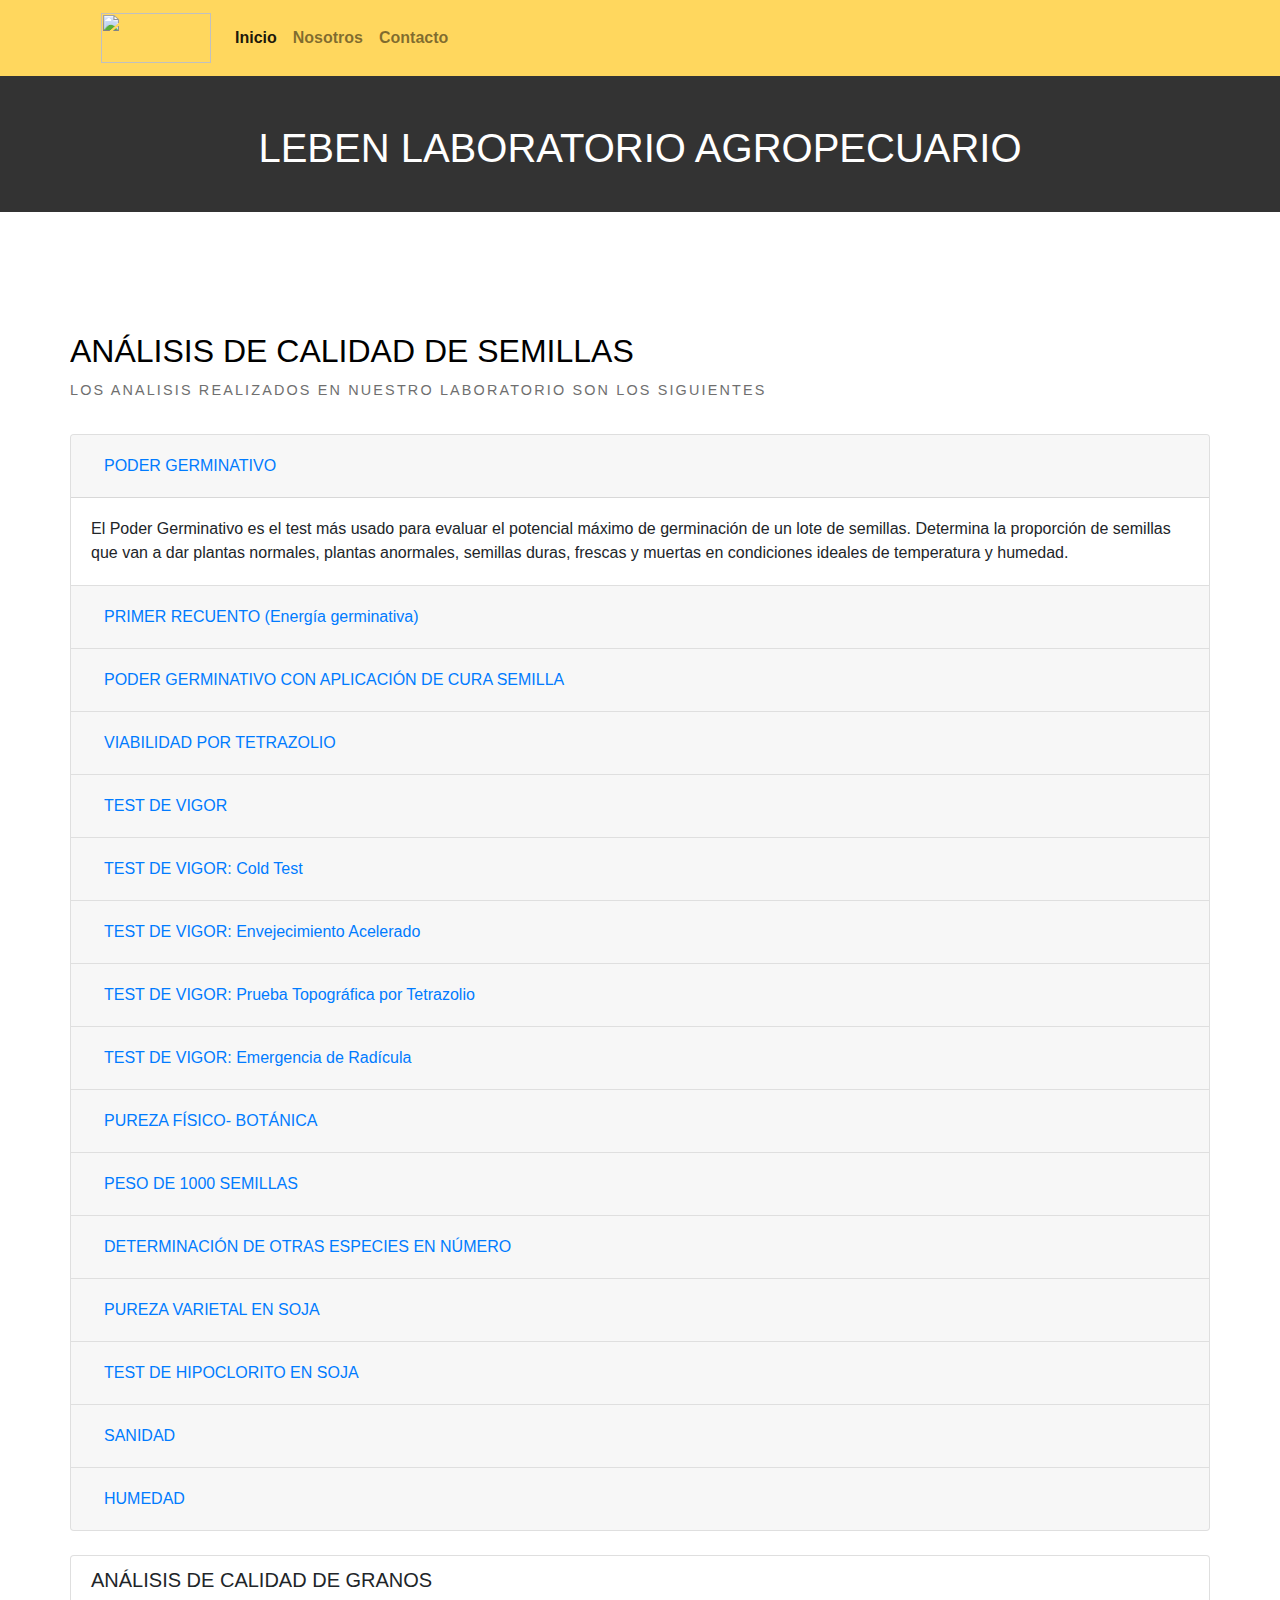
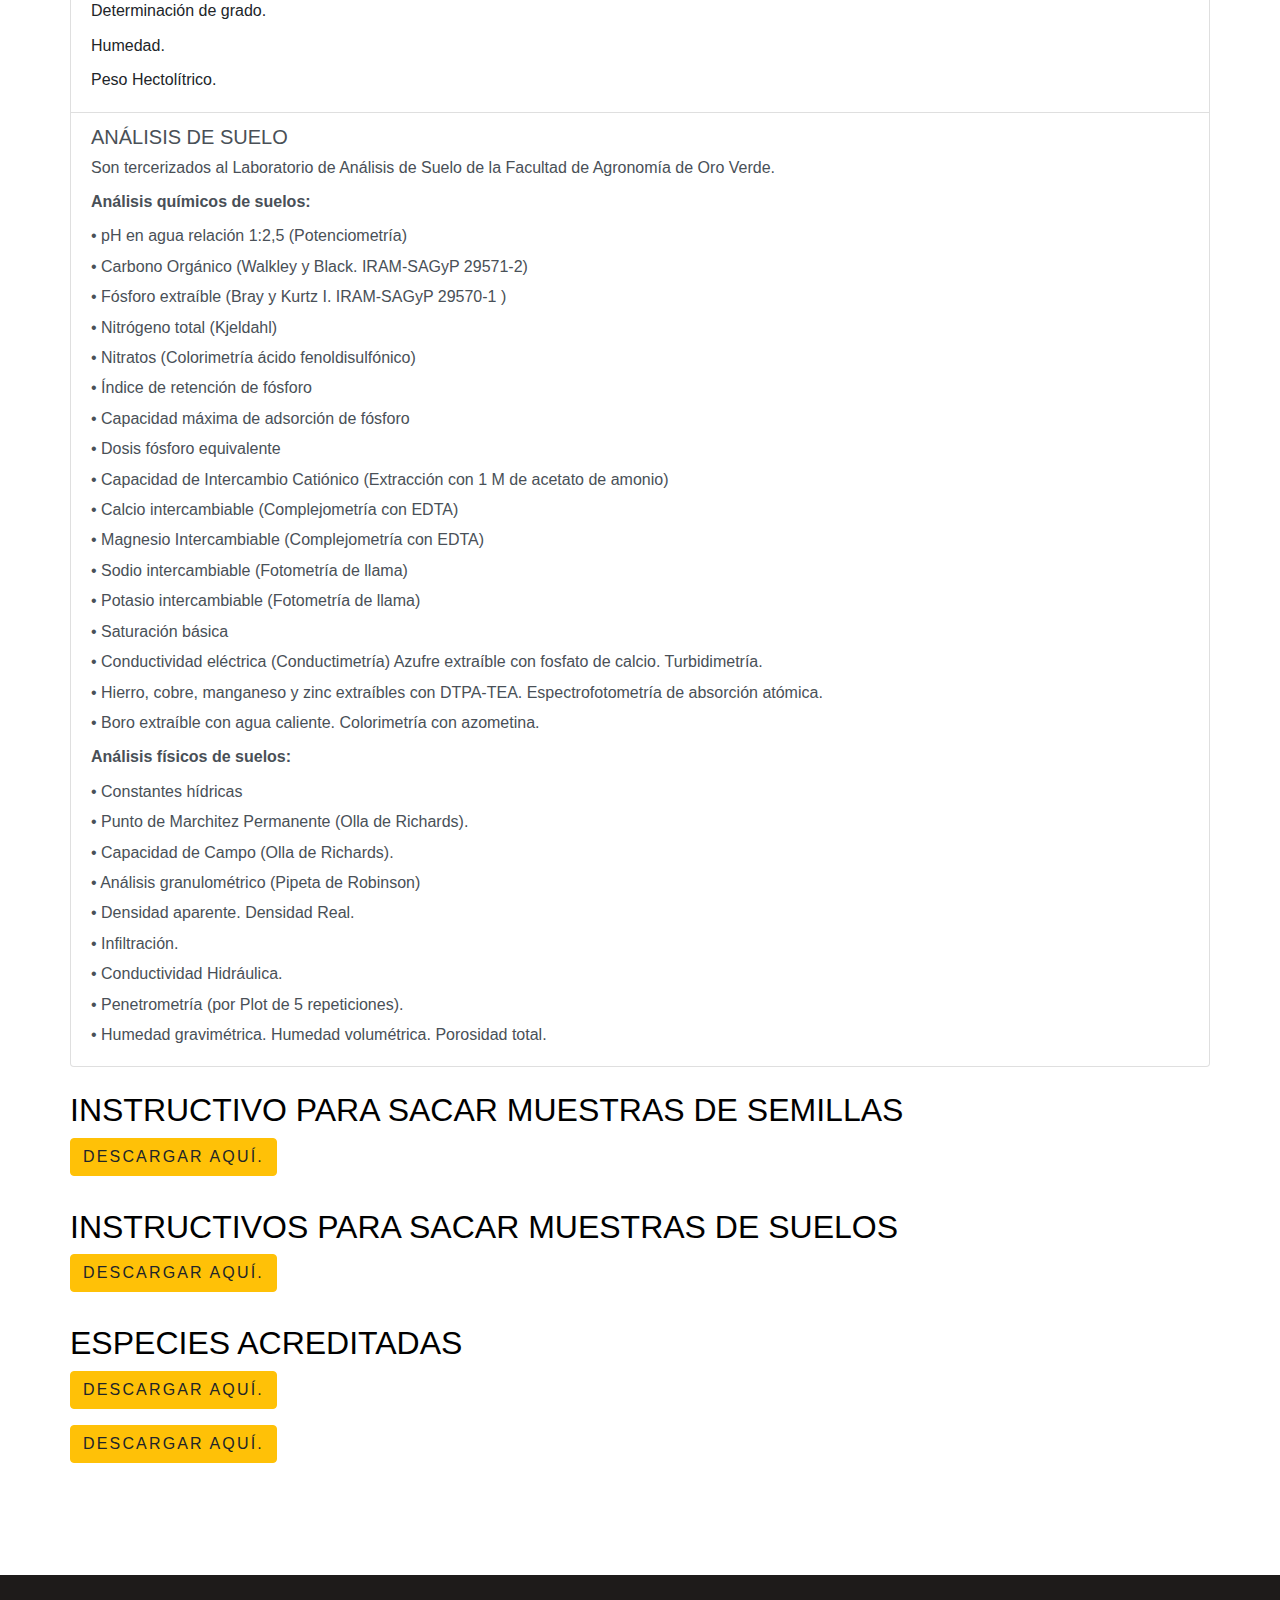
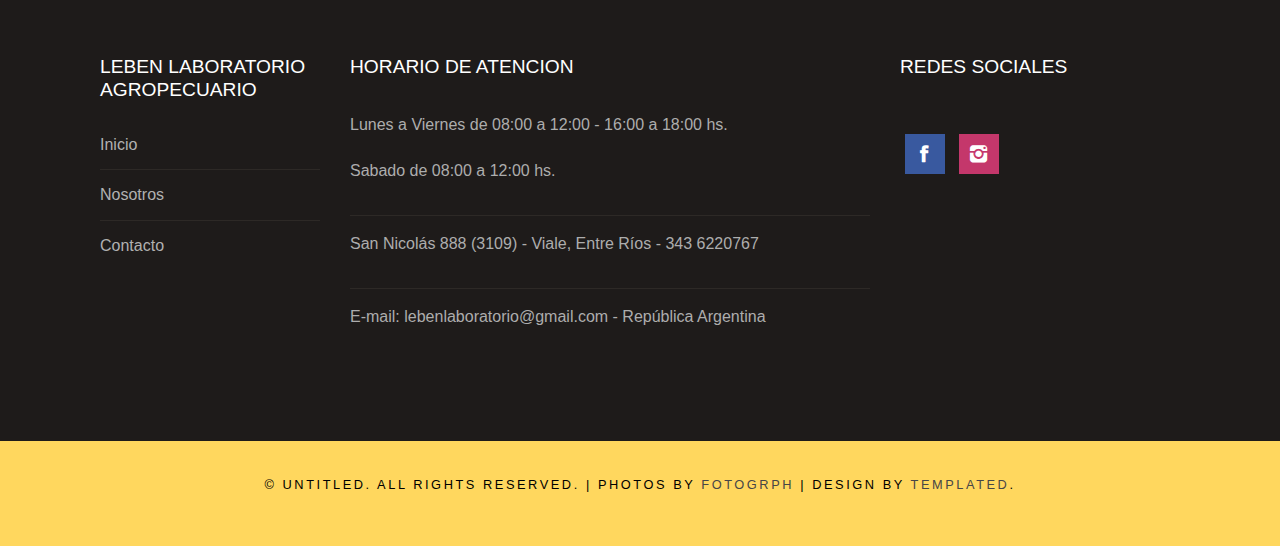
==== commit 7f6212ac: "Commit Final" ====
--- a/index.html
+++ b/index.html
@@ -352,13 +352,70 @@
 				</div>
 			</div>
 		</div>
+		<br>
+		<div class="list-group">
+			<a class="list-group-item list-group-item-action flex-column align-items-start">
+			  <div class="d-flex w-100 justify-content-between">
+				<h5 class="mb-1">ANÁLISIS DE CALIDAD DE GRANOS</h5>
+			  </div>
+			  <p class="mb-1">Determinación de grado.</p>
+			  <p class="mb-1">Humedad.</p>
+			  <p class="mb-1">Peso Hectolítrico.</p>
+			</a>
+			<a href="#" class="list-group-item list-group-item-action flex-column align-items-start">
+			  <div class="d-flex w-100 justify-content-between">
+				<h5 class="mb-1">ANÁLISIS DE SUELO</h5>
+			  </div>
+			  <p class="mb-1">Son tercerizados al Laboratorio de Análisis de Suelo de la Facultad de Agronomía de Oro Verde.</p>
+			  <p class="mb-1"><b>Análisis químicos de suelos:</b></p>
+			  <p class="mb-1">
+			  •	pH en agua relación 1:2,5 (Potenciometría) <br>
+			  •	Carbono Orgánico  (Walkley y Black. IRAM-SAGyP 29571-2)<br>
+			  •	Fósforo extraíble (Bray y Kurtz I. IRAM-SAGyP 29570-1 )<br>
+			  •	Nitrógeno total  (Kjeldahl)<br>
+			  •	Nitratos (Colorimetría ácido fenoldisulfónico)<br>
+			  •	Índice de retención de  fósforo <br>
+			  •	Capacidad máxima de   adsorción de fósforo<br>
+			  •	Dosis fósforo equivalente<br>
+			  •	Capacidad de Intercambio Catiónico (Extracción con 1 M de acetato de amonio)<br>
+			  •	Calcio intercambiable (Complejometría con EDTA)<br>
+			  •	Magnesio Intercambiable (Complejometría con EDTA)<br>
+			  •	Sodio intercambiable (Fotometría de llama)<br>
+			  •	Potasio intercambiable (Fotometría de llama)<br>
+			  •	Saturación básica<br>
+			  •	Conductividad eléctrica (Conductimetría) Azufre extraíble con fosfato de calcio. Turbidimetría.<br>
+			  •	Hierro, cobre, manganeso y zinc extraíbles con DTPA-TEA. Espectrofotometría de absorción atómica.<br>
+			  •	Boro extraíble con agua caliente. Colorimetría con azometina.<br>
+			  </p>
+			  <p class="mb-1"><b>Análisis físicos de suelos:</b></p>
+			  <p class="mb-1">
+			  •	Constantes hídricas <br> 
+			  •	Punto de Marchitez Permanente (Olla de Richards).<br>
+			  •	Capacidad de Campo (Olla de Richards). <br>
+			  •	Análisis granulométrico (Pipeta de Robinson)<br>	
+			  •	Densidad aparente. Densidad Real.	<br>
+			  •	Infiltración.	<br>
+			  •	Conductividad Hidráulica.	<br>
+			  •	Penetrometría  (por Plot de 5 repeticiones).	<br>
+			  •	Humedad gravimétrica.  Humedad volumétrica. Porosidad total.  <br>
+			  </p>
+			</a>
+		</div>
+		<br>
 		<div class="title">
-			<h2>Solicitud de Analisis</h2>
-			<span class="byline"><a href="https://firebasestorage.googleapis.com/v0/b/leben-laboratorio-agropecuario.appspot.com/o/pdf%2FInstructivo%20para%20toma%20de%20muestras-convertido.pdf?alt=media&token=79fa00a5-606d-4130-a687-572d5c511adf" target="_blank" type="button" class="btn btn-success" role="button" aria-disabled="true">Descargar aquí.</a></span> 
-		</div>
-		
-		
-
+			<h2>Instructivo para sacar muestras de Semillas</h2>
+			<span class="byline"><a href="https://firebasestorage.googleapis.com/v0/b/leben-laboratorio-agropecuario.appspot.com/o/pdf%2FInstructivo%20para%20toma%20de%20muestras-convertido.pdf?alt=media&token=79fa00a5-606d-4130-a687-572d5c511adf" target="_blank" type="button" class="btn btn-warning" role="button" aria-disabled="true">Descargar aquí.</a></span> 
+		</div>
+		<div class="title">
+			<h2>Instructivos para sacar muestras de Suelos</h2>
+			<span class="byline"><a href="https://firebasestorage.googleapis.com/v0/b/leben-laboratorio-agropecuario.appspot.com/o/pdf%2FInstructivo%20para%20la%20toma%20de%20muestras%20de%20suelo.pdf?alt=media&token=af667170-9177-4dbe-8288-4c418438143b" target="_blank" type="button" class="btn btn-warning" role="button" aria-disabled="true">Descargar aquí.</a></span> 
+		</div>
+		<div class="title">
+			<h2>Especies Acreditadas</h2>
+			<span class="byline"><a href="https://firebasestorage.googleapis.com/v0/b/leben-laboratorio-agropecuario.appspot.com/o/img-leben%2Flebenlaboratorioespeciesacreditadas0.jpg?alt=media&token=01f8f57f-d2f9-4adc-954a-8b465d82da30" target="_blank" type="button" class="btn btn-warning" role="button" aria-disabled="true">Descargar aquí.</a></span> 
+			<p></p>
+			<span class="byline"><a href="https://firebasestorage.googleapis.com/v0/b/leben-laboratorio-agropecuario.appspot.com/o/img-leben%2Flebenlaboratorioespeciesacreditadas1.jpg?alt=media&token=09cf4205-42ec-4c21-aa14-5e2afb9b5462" target="_blank" type="button" class="btn btn-warning" role="button" aria-disabled="true">Descargar aquí.</a></span> 
+		</div>
 	</div>
 </div>
 
@@ -379,7 +436,10 @@
 				<h2>Horario de atencion</h2>
 			</div>
 			<ul class="style1">
-				<li><p>Lunes a Viernes de 08:00 a 12:00 - 16:00 a 19:30 hs.</p></li>
+				<li>
+					<p>Lunes a Viernes de 08:00 a 12:00 - 16:00 a 18:00 hs.</p>
+					<p>Sabado de 08:00 a 12:00 hs.</p>
+				</li>
 				<li><p>San Nicolás 888 (3109) - Viale, Entre Ríos - 343 6220767</p></li>
 				<li><p>E-mail: lebenlaboratorio@gmail.com - República Argentina</p></li>
 			</ul>
--- a/default.css
+++ b/default.css
@@ -181,7 +181,7 @@
 	{
 		font-weight: 400;
 		font-size: 2em;
-		color: #16a085;
+		color: #000000;
 	}
 	
 	.title .byline
@@ -277,7 +277,7 @@
 
 #menu-wrapper
 {
-	background: #16a085;
+	background: #ffc107a6;
 }
 
 #menu {
@@ -362,7 +362,7 @@
 
 	#copyright
 	{
-		background-color: #16a085;
+		background-color: #ffc107a6;
 		overflow: hidden;
 		padding: 2em 0em;
 		text-align: center;
@@ -374,13 +374,13 @@
 		text-align: center;
 		text-transform: uppercase;
 		font-size: 0.80em;
-		color: #fff;
+		color: rgb(0, 0, 0);
 	}
 	
 	#copyright a
 	{
 		text-decoration: none;
-		color: #fff;
+		color: rgb(71, 70, 70);
 	}
 
 /*********************************************************************************/
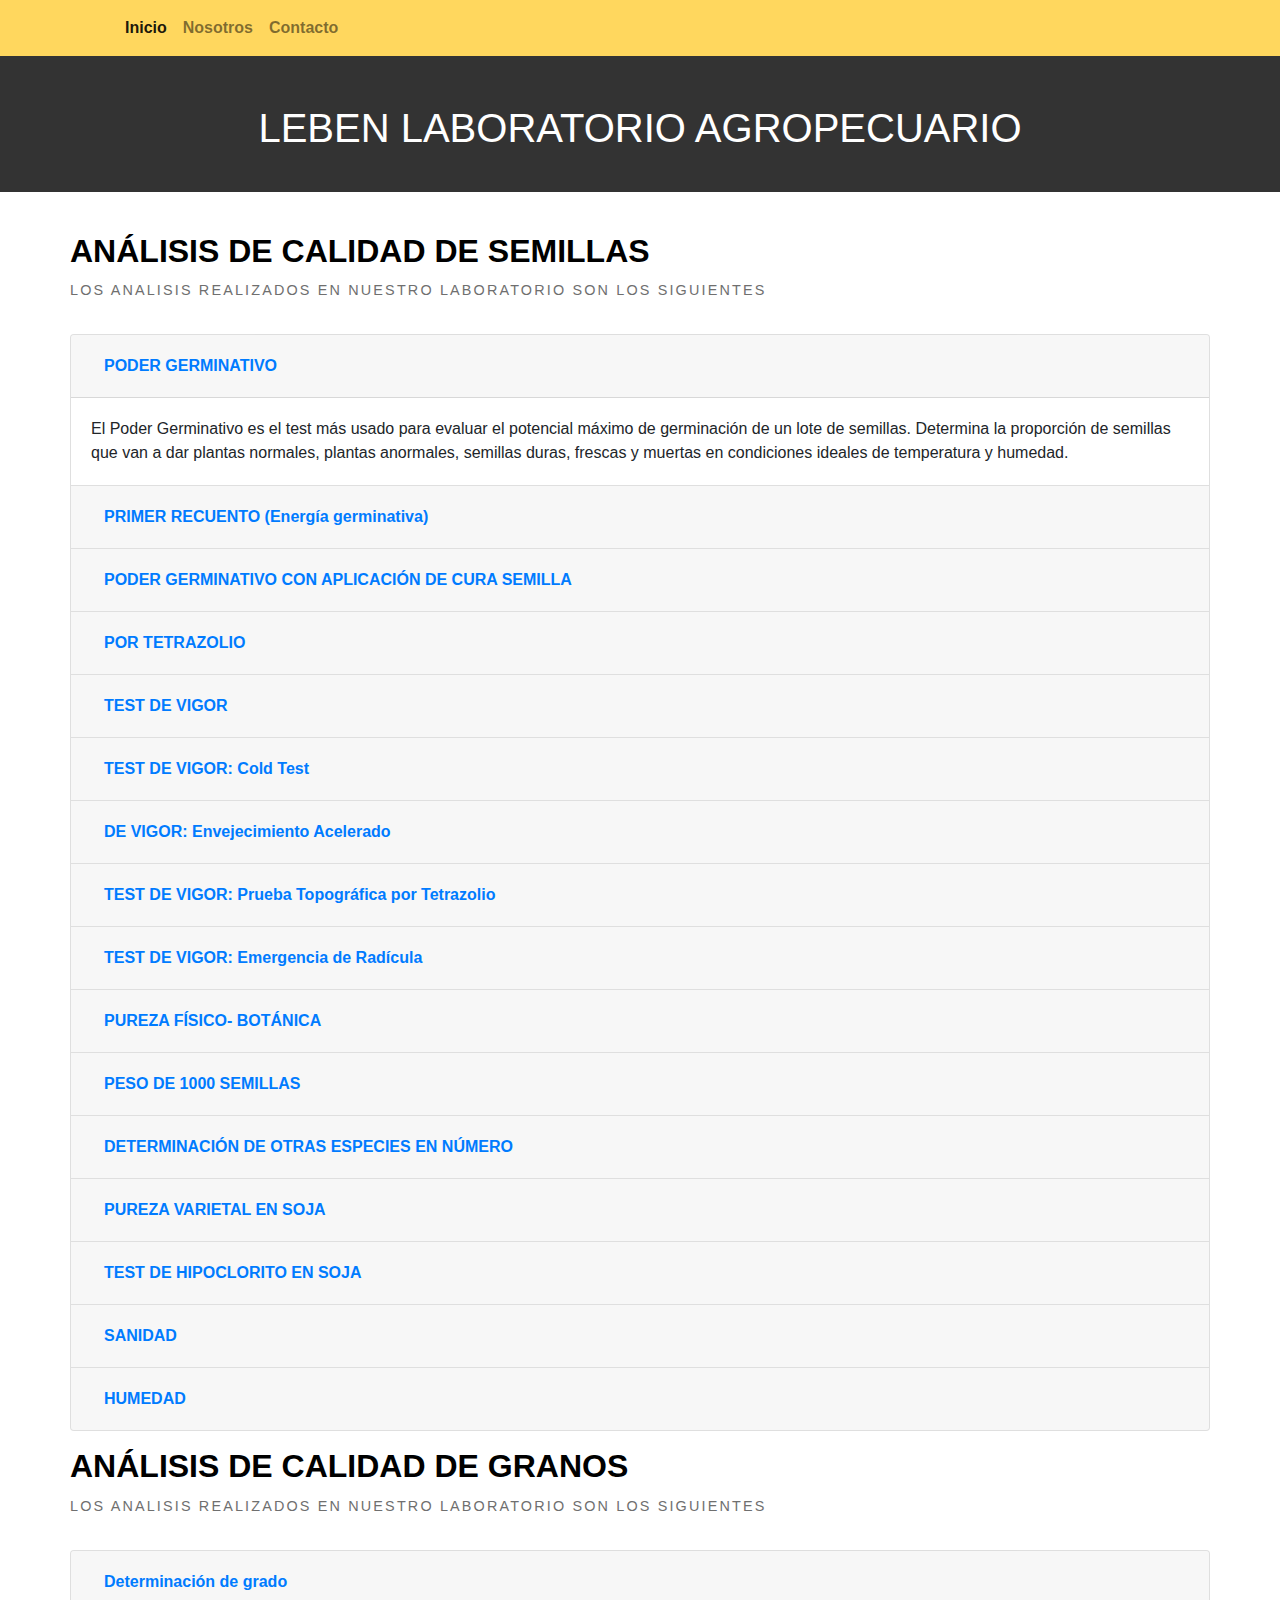
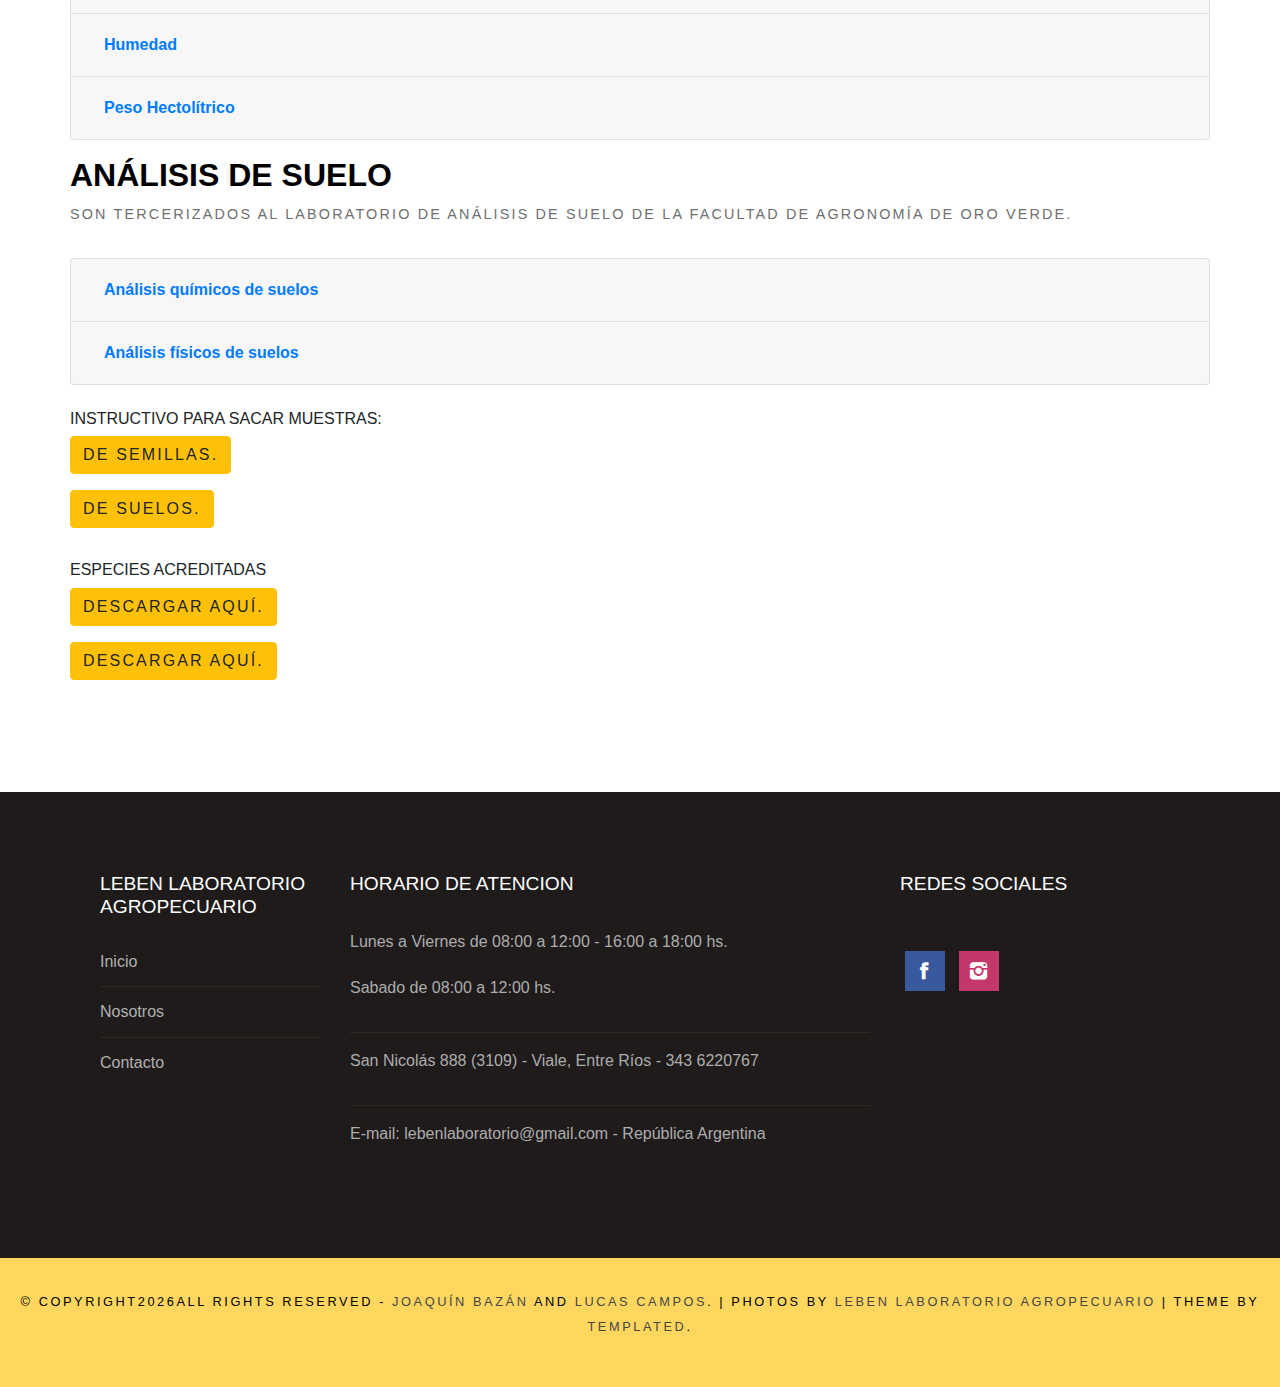
==== commit 299a4f1a: "Pagina web modificaciones varias version Alpha" ====
--- a/index.html
+++ b/index.html
@@ -36,7 +36,7 @@
 			<!-- Image and text -->
 			<nav class="navbar navbar-expand-lg navbar-light">
 				<a class="navbar-brand" href="index.html">
-					<img src="https://firebasestorage.googleapis.com/v0/b/leben-laboratorio-agropecuario.appspot.com/o/img-leben%2FLEBEN_Laboratorio_Agropecuario_logo1.svg?alt=media&token=d56405f5-8d0a-4816-bfd1-08713a5a6695" width="110" height="50" class="d-inline-block align-top" alt="">
+					<img src="https://firebasestorage.googleapis.com/v0/b/leben-laboratorio-agropecuario.appspot.com/o/img-leben%2FLEBEN_LOGO_PARA_WEB.png?alt=media&token=ae039ffa-9bbb-4e48-8de6-cbbfc1ef023c" width="" height="" class="" alt="">
 				</a>
 				<button class="navbar-toggler" type="button" data-toggle="collapse" data-target="#navbarNavAltMarkup" aria-controls="navbarNavAltMarkup" aria-expanded="false" aria-label="Toggle navigation">
 				  <span class="navbar-toggler-icon"></span>
@@ -44,7 +44,7 @@
 				
 				<div class="collapse navbar-collapse" id="navbarNavAltMarkup">
 					<div class="navbar-nav">
-					  <a class="nav-item nav-link active" href="index.html"><strong>Inicio</strong></span></a>
+					  <a class="nav-item nav-link active" href="index.html"><strong>Inicio</strong></a>
 					  <a class="nav-item nav-link" href="nosotros.html"><strong>Nosotros</strong></a>
 					  <a class="nav-item nav-link" href="contacto.html"><strong>Contacto</strong></a>
 					</div>
@@ -67,7 +67,7 @@
 <div id="page" class="container">
 	<div>
 		<div class="title">
-			<h2>ANÁLISIS DE CALIDAD DE SEMILLAS</h2>
+			<h2><b>ANÁLISIS DE CALIDAD DE SEMILLAS</b></h2>
 			<span class="byline">Los analisis realizados en nuestro laboratorio son los siguientes</span> 
 		</div>
 		<div class="accordion" id="accordionExample">
@@ -75,7 +75,7 @@
 				<div class="card-header" id="headingOne">
 				<h5 class="mb-0">
 					<button class="btn btn-link" type="button" data-toggle="collapse" data-target="#collapseOne" aria-expanded="true" aria-controls="collapseOne">
-					PODER GERMINATIVO 
+					<b>PODER GERMINATIVO</b>
 					</button>
 				</h5>
 				</div>
@@ -92,7 +92,7 @@
 				<div class="card-header" id="headingTwo">
 				<h5 class="mb-0">
 					<button class="btn btn-link collapsed" type="button" data-toggle="collapse" data-target="#collapseTwo" aria-expanded="false" aria-controls="collapseTwo">
-					PRIMER RECUENTO (Energía germinativa)
+					<b>PRIMER RECUENTO (Energía germinativa)</b>
 					</button>
 				</h5>
 				</div>
@@ -109,7 +109,7 @@
 				<div class="card-header" id="headingThree">
 				<h5 class="mb-0">
 					<button class="btn btn-link collapsed" type="button" data-toggle="collapse" data-target="#collapseThree" aria-expanded="false" aria-controls="collapseThree">
-					PODER GERMINATIVO CON APLICACIÓN DE CURA SEMILLA
+					<b>PODER GERMINATIVO CON APLICACIÓN DE CURA SEMILLA</b>
 					</button>
 				</h5>
 				</div>
@@ -126,7 +126,7 @@
 				<div class="card-header" id="headingFour">
 					<h5 class="mb-0">
 					<button class="btn btn-link collapsed" type="button" data-toggle="collapse" data-target="#collapseFour" aria-expanded="false" aria-controls="collapseFour">
-						VIABILIDAD POR TETRAZOLIO
+						<b>POR TETRAZOLIO</b>
 					</button>
 					</h5>
 				</div>
@@ -142,7 +142,7 @@
 				<div class="card-header" id="headingFive">
 					<h5 class="mb-0">
 					<button class="btn btn-link collapsed" type="button" data-toggle="collapse" data-target="#collapseFive" aria-expanded="false" aria-controls="collapseFive">
-						TEST DE VIGOR
+						<b>TEST DE VIGOR</b>
 					</button>
 					</h5>
 				</div>
@@ -158,7 +158,7 @@
 				<div class="card-header" id="headingSix">
 					<h5 class="mb-0">
 					<button class="btn btn-link collapsed" type="button" data-toggle="collapse" data-target="#collapseSix" aria-expanded="false" aria-controls="collapseSix">
-						TEST DE VIGOR: Cold Test
+						<b>TEST DE VIGOR: Cold Test</b>
 					</button>
 					</h5>
 				</div>
@@ -174,7 +174,7 @@
 				<div class="card-header" id="headingSeven">
 					<h5 class="mb-0">
 					<button class="btn btn-link collapsed" type="button" data-toggle="collapse" data-target="#collapseSeven" aria-expanded="false" aria-controls="collapseSeven">
-						TEST DE VIGOR: Envejecimiento Acelerado
+						<b>DE VIGOR: Envejecimiento Acelerado</b>
 					</button>
 					</h5>
 				</div>
@@ -193,7 +193,7 @@
 				<div class="card-header" id="headingEight">
 					<h5 class="mb-0">
 					<button class="btn btn-link collapsed" type="button" data-toggle="collapse" data-target="#collapseEight" aria-expanded="false" aria-controls="collapseEight">
-						TEST DE VIGOR: Prueba Topográfica  por Tetrazolio
+						<b>TEST DE VIGOR: Prueba Topográfica  por Tetrazolio</b>
 					</button>
 					</h5>
 				</div>
@@ -212,7 +212,7 @@
 				<div class="card-header" id="headingNine">
 					<h5 class="mb-0">
 					<button class="btn btn-link collapsed" type="button" data-toggle="collapse" data-target="#collapseNine" aria-expanded="false" aria-controls="collapseNine">
-						TEST DE VIGOR: Emergencia de Radícula
+						<b>TEST DE VIGOR: Emergencia de Radícula</b>
 					</button>
 					</h5>
 				</div>
@@ -227,7 +227,7 @@
 				<div class="card-header" id="headingTen">
 					<h5 class="mb-0">
 					<button class="btn btn-link collapsed" type="button" data-toggle="collapse" data-target="#collapseTen" aria-expanded="false" aria-controls="collapseTen">
-						PUREZA FÍSICO- BOTÁNICA
+						<b>PUREZA FÍSICO- BOTÁNICA</b>
 					</button>
 					</h5>
 				</div>
@@ -245,7 +245,7 @@
 				<div class="card-header" id="headingEleven">
 					<h5 class="mb-0">
 					<button class="btn btn-link collapsed" type="button" data-toggle="collapse" data-target="#collapseEleven" aria-expanded="false" aria-controls="collapseEleven">
-						PESO DE 1000 SEMILLAS
+						<b>PESO DE 1000 SEMILLAS</b>
 					</button>
 					</h5>
 				</div>
@@ -262,7 +262,7 @@
 				<div class="card-header" id="headingTwelve">
 					<h5 class="mb-0">
 					<button class="btn btn-link collapsed" type="button" data-toggle="collapse" data-target="#collapseTwelve" aria-expanded="false" aria-controls="collapseTwelve">
-						DETERMINACIÓN DE OTRAS ESPECIES EN NÚMERO
+						<b>DETERMINACIÓN DE OTRAS ESPECIES EN NÚMERO</b>
 					</button>
 					</h5>
 				</div>
@@ -278,7 +278,7 @@
 				<div class="card-header" id="headingThirteen">
 					<h5 class="mb-0">
 					<button class="btn btn-link collapsed" type="button" data-toggle="collapse" data-target="#collapseThirteen" aria-expanded="false" aria-controls="collapseThirteen">
-						PUREZA VARIETAL EN SOJA
+						<b>PUREZA VARIETAL EN SOJA</b>
 					</button>
 					</h5>
 				</div>
@@ -295,7 +295,7 @@
 				<div class="card-header" id="headingFourteen">
 					<h5 class="mb-0">
 					<button class="btn btn-link collapsed" type="button" data-toggle="collapse" data-target="#collapseFourteen" aria-expanded="false" aria-controls="collapseFourteen">
-						TEST DE HIPOCLORITO EN SOJA
+						<b>TEST DE HIPOCLORITO EN SOJA</b>
 					</button>
 					</h5>
 				</div>
@@ -311,7 +311,7 @@
 				<div class="card-header" id="headingFifteen">
 					<h5 class="mb-0">
 					<button class="btn btn-link collapsed" type="button" data-toggle="collapse" data-target="#collapseFifteen" aria-expanded="false" aria-controls="collapseFifteen">
-						SANIDAD
+						<b>SANIDAD</b>
 					</button>
 					</h5>
 				</div>
@@ -335,7 +335,7 @@
 				<div class="card-header" id="headingSixteen">
 					<h5 class="mb-0">
 					<button class="btn btn-link collapsed" type="button" data-toggle="collapse" data-target="#collapseSixteen" aria-expanded="false" aria-controls="collapseSixteen">
-						HUMEDAD
+						<b>HUMEDAD</b>
 					</button>
 					</h5>
 				</div>
@@ -352,66 +352,137 @@
 				</div>
 			</div>
 		</div>
-		<br>
-		<div class="list-group">
-			<a class="list-group-item list-group-item-action flex-column align-items-start">
-			  <div class="d-flex w-100 justify-content-between">
-				<h5 class="mb-1">ANÁLISIS DE CALIDAD DE GRANOS</h5>
-			  </div>
-			  <p class="mb-1">Determinación de grado.</p>
-			  <p class="mb-1">Humedad.</p>
-			  <p class="mb-1">Peso Hectolítrico.</p>
-			</a>
-			<a href="#" class="list-group-item list-group-item-action flex-column align-items-start">
-			  <div class="d-flex w-100 justify-content-between">
-				<h5 class="mb-1">ANÁLISIS DE SUELO</h5>
-			  </div>
-			  <p class="mb-1">Son tercerizados al Laboratorio de Análisis de Suelo de la Facultad de Agronomía de Oro Verde.</p>
-			  <p class="mb-1"><b>Análisis químicos de suelos:</b></p>
-			  <p class="mb-1">
-			  •	pH en agua relación 1:2,5 (Potenciometría) <br>
-			  •	Carbono Orgánico  (Walkley y Black. IRAM-SAGyP 29571-2)<br>
-			  •	Fósforo extraíble (Bray y Kurtz I. IRAM-SAGyP 29570-1 )<br>
-			  •	Nitrógeno total  (Kjeldahl)<br>
-			  •	Nitratos (Colorimetría ácido fenoldisulfónico)<br>
-			  •	Índice de retención de  fósforo <br>
-			  •	Capacidad máxima de   adsorción de fósforo<br>
-			  •	Dosis fósforo equivalente<br>
-			  •	Capacidad de Intercambio Catiónico (Extracción con 1 M de acetato de amonio)<br>
-			  •	Calcio intercambiable (Complejometría con EDTA)<br>
-			  •	Magnesio Intercambiable (Complejometría con EDTA)<br>
-			  •	Sodio intercambiable (Fotometría de llama)<br>
-			  •	Potasio intercambiable (Fotometría de llama)<br>
-			  •	Saturación básica<br>
-			  •	Conductividad eléctrica (Conductimetría) Azufre extraíble con fosfato de calcio. Turbidimetría.<br>
-			  •	Hierro, cobre, manganeso y zinc extraíbles con DTPA-TEA. Espectrofotometría de absorción atómica.<br>
-			  •	Boro extraíble con agua caliente. Colorimetría con azometina.<br>
-			  </p>
-			  <p class="mb-1"><b>Análisis físicos de suelos:</b></p>
-			  <p class="mb-1">
-			  •	Constantes hídricas <br> 
-			  •	Punto de Marchitez Permanente (Olla de Richards).<br>
-			  •	Capacidad de Campo (Olla de Richards). <br>
-			  •	Análisis granulométrico (Pipeta de Robinson)<br>	
-			  •	Densidad aparente. Densidad Real.	<br>
-			  •	Infiltración.	<br>
-			  •	Conductividad Hidráulica.	<br>
-			  •	Penetrometría  (por Plot de 5 repeticiones).	<br>
-			  •	Humedad gravimétrica.  Humedad volumétrica. Porosidad total.  <br>
-			  </p>
-			</a>
+	</div>
+	<div>
+		<p></p>
+		<div class="title">
+			<h2><b>ANÁLISIS DE CALIDAD DE GRANOS</b></h2>
+			<span class="byline">Los analisis realizados en nuestro laboratorio son los siguientes</span> 
+		</div>
+		<div class="accordion" id="accordionExample1">
+			<div class="card">
+				<div class="card-header" id="headingSeventeen">
+					<h5 class="mb-0">
+					<button class="btn btn-link collapsed" type="button" data-toggle="collapse" data-target="#collapseSeventeen" aria-expanded="false" aria-controls="collapseSeventeen">
+						<b>Determinación de grado</b>
+					</button>
+					</h5>
+				</div>
+			
+				<div id="collapseSeventeen" class="collapse" aria-labelledby="headingSeventeen" data-parent="#accordionExample1">
+					<div class="card-body">
+						<p></p>
+					</div>
+				</div>
+			</div>
+			<div class="card">
+				<div class="card-header" id="headingEighteen">
+					<h5 class="mb-0">
+					<button class="btn btn-link collapsed" type="button" data-toggle="collapse" data-target="#collapseEighteen" aria-expanded="false" aria-controls="collapseEighteen">
+						<b>Humedad</b>
+					</button>
+					</h5>
+				</div>
+			
+				<div id="collapseEighteen" class="collapse" aria-labelledby="headingEighteen" data-parent="#accordionExample1">
+					<div class="card-body">
+						<p></p>
+					</div>
+				</div>
+			</div>
+			<div class="card">
+				<div class="card-header" id="headingNineteen">
+					<h5 class="mb-0">
+					<button class="btn btn-link collapsed" type="button" data-toggle="collapse" data-target="#collapseNineteen" aria-expanded="false" aria-controls="collapseNineteen">
+						<b>Peso Hectolítrico</b>
+					</button>
+					</h5>
+				</div>
+			
+				<div id="collapseNineteen" class="collapse" aria-labelledby="headingNineteen" data-parent="#accordionExample1">
+					<div class="card-body">
+						<p></p>
+					</div>
+				</div>
+			</div>
+		</div>
+	</div>
+	<div>
+		<p></p>
+		<div class="title">
+			<h2><b>ANÁLISIS DE SUELO</b></h2>
+			<span class="byline">Son tercerizados al Laboratorio de Análisis de Suelo de la Facultad de Agronomía de Oro Verde.</span> 
+		</div>
+		<div class="accordion" id="accordionExample2">
+			<div class="card">
+				<div class="card-header" id="headingTwenty">
+					<h5 class="mb-0">
+					<button class="btn btn-link collapsed" type="button" data-toggle="collapse" data-target="#collapseTwenty" aria-expanded="false" aria-controls="collapseTwenty">
+						<b>Análisis químicos de suelos</b>
+					</button>
+					</h5>
+				</div>
+			
+				<div id="collapseTwenty" class="collapse" aria-labelledby="headingTwenty" data-parent="#accordionExample2">
+					<div class="card-body">
+						<p class="mb-1">
+							•	pH en agua relación 1:2,5 (Potenciometría) <br>
+							•	Carbono Orgánico  (Walkley y Black. IRAM-SAGyP 29571-2)<br>
+							•	Fósforo extraíble (Bray y Kurtz I. IRAM-SAGyP 29570-1 )<br>
+							•	Nitrógeno total  (Kjeldahl)<br>
+							•	Nitratos (Colorimetría ácido fenoldisulfónico)<br>
+							•	Índice de retención de  fósforo <br>
+							•	Capacidad máxima de   adsorción de fósforo<br>
+							•	Dosis fósforo equivalente<br>
+							•	Capacidad de Intercambio Catiónico (Extracción con 1 M de acetato de amonio)<br>
+							•	Calcio intercambiable (Complejometría con EDTA)<br>
+							•	Magnesio Intercambiable (Complejometría con EDTA)<br>
+							•	Sodio intercambiable (Fotometría de llama)<br>
+							•	Potasio intercambiable (Fotometría de llama)<br>
+							•	Saturación básica<br>
+							•	Conductividad eléctrica (Conductimetría) Azufre extraíble con fosfato de calcio. Turbidimetría.<br>
+							•	Hierro, cobre, manganeso y zinc extraíbles con DTPA-TEA. Espectrofotometría de absorción atómica.<br>
+							•	Boro extraíble con agua caliente. Colorimetría con azometina.<br>
+						</p>
+					</div>
+				</div>
+			</div>
+			<div class="card">
+				<div class="card-header" id="headingTwentyone">
+					<h5 class="mb-0">
+					<button class="btn btn-link collapsed" type="button" data-toggle="collapse" data-target="#collapseTwentyone" aria-expanded="false" aria-controls="collapseTwentyone">
+						<b>Análisis físicos de suelos</b>
+					</button>
+					</h5>
+				</div>
+			
+				<div id="collapseTwentyone" class="collapse" aria-labelledby="headingTwentyone" data-parent="#accordionExample2">
+					<div class="card-body">
+						<p class="mb-1">
+							•	Constantes hídricas <br> 
+							•	Punto de Marchitez Permanente (Olla de Richards).<br>
+							•	Capacidad de Campo (Olla de Richards). <br>
+							•	Análisis granulométrico (Pipeta de Robinson)<br>	
+							•	Densidad aparente. Densidad Real.	<br>
+							•	Infiltración.	<br>
+							•	Conductividad Hidráulica.	<br>
+							•	Penetrometría  (por Plot de 5 repeticiones).	<br>
+							•	Humedad gravimétrica.  Humedad volumétrica. Porosidad total.  <br>
+						</p>
+					</div>
+				</div>
+			</div>
+			
 		</div>
 		<br>
 		<div class="title">
-			<h2>Instructivo para sacar muestras de Semillas</h2>
-			<span class="byline"><a href="https://firebasestorage.googleapis.com/v0/b/leben-laboratorio-agropecuario.appspot.com/o/pdf%2FInstructivo%20para%20toma%20de%20muestras-convertido.pdf?alt=media&token=79fa00a5-606d-4130-a687-572d5c511adf" target="_blank" type="button" class="btn btn-warning" role="button" aria-disabled="true">Descargar aquí.</a></span> 
+			<h6>Instructivo para sacar muestras:</h6>
+			<span class="byline"><a href="https://firebasestorage.googleapis.com/v0/b/leben-laboratorio-agropecuario.appspot.com/o/pdf%2FInstructivo%20para%20toma%20de%20muestras-convertido.pdf?alt=media&token=79fa00a5-606d-4130-a687-572d5c511adf" target="_blank" type="button" class="btn btn-warning" role="button" aria-disabled="true">De Semillas.</a></span> 
+			<p></p>
+			<span class="byline"><a href="https://firebasestorage.googleapis.com/v0/b/leben-laboratorio-agropecuario.appspot.com/o/pdf%2FInstructivo%20para%20la%20toma%20de%20muestras%20de%20suelo.pdf?alt=media&token=af667170-9177-4dbe-8288-4c418438143b" target="_blank" type="button" class="btn btn-warning" role="button" aria-disabled="true">De Suelos.</a></span> 
 		</div>
 		<div class="title">
-			<h2>Instructivos para sacar muestras de Suelos</h2>
-			<span class="byline"><a href="https://firebasestorage.googleapis.com/v0/b/leben-laboratorio-agropecuario.appspot.com/o/pdf%2FInstructivo%20para%20la%20toma%20de%20muestras%20de%20suelo.pdf?alt=media&token=af667170-9177-4dbe-8288-4c418438143b" target="_blank" type="button" class="btn btn-warning" role="button" aria-disabled="true">Descargar aquí.</a></span> 
-		</div>
-		<div class="title">
-			<h2>Especies Acreditadas</h2>
+			<h6>Especies Acreditadas</h6>
 			<span class="byline"><a href="https://firebasestorage.googleapis.com/v0/b/leben-laboratorio-agropecuario.appspot.com/o/img-leben%2Flebenlaboratorioespeciesacreditadas0.jpg?alt=media&token=01f8f57f-d2f9-4adc-954a-8b465d82da30" target="_blank" type="button" class="btn btn-warning" role="button" aria-disabled="true">Descargar aquí.</a></span> 
 			<p></p>
 			<span class="byline"><a href="https://firebasestorage.googleapis.com/v0/b/leben-laboratorio-agropecuario.appspot.com/o/img-leben%2Flebenlaboratorioespeciesacreditadas1.jpg?alt=media&token=09cf4205-42ec-4c21-aa14-5e2afb9b5462" target="_blank" type="button" class="btn btn-warning" role="button" aria-disabled="true">Descargar aquí.</a></span> 
@@ -456,7 +527,10 @@
 	</div>
 </div>
 <div id="copyright" class="container-fluid">
-	<p>&copy; Untitled. All rights reserved. | Photos by <a href="http://fotogrph.com/">Fotogrph</a> | Design by <a href="http://templated.co" rel="nofollow">TEMPLATED</a>.</p>
+	<script type="text/javascript">
+		let anio = new Date();
+		document.write('<p>&copy; Copyright' + anio.getFullYear() + 'All rights reserved - <a href= "http://linkedin.com/in/joaqin11">Joaquín Bazán</a> and <a href= "https://www.linkedin.com/in/lucas-campos-3a8851161">Lucas Campos</a>. | Photos by <a href= "http://lebenlaboratorioagropecuario.com.ar/">Leben Laboratorio Agropecuario</a> | Theme by <a href="http://templated.co" rel="nofollow">TEMPLATED</a>.</p>');
+	</script>
 </div>
 <section>
 	<script src="https://code.jquery.com/jquery-3.3.1.slim.min.js" integrity="sha384-q8i/X+965DzO0rT7abK41JStQIAqVgRVzpbzo5smXKp4YfRvH+8abtTE1Pi6jizo" crossorigin="anonymous"></script>
--- a/default.css
+++ b/default.css
@@ -324,7 +324,7 @@
 {
 	position: relative;
 	overflow: hidden;
-	padding: 6em 0em 5em 0em;
+	padding: 1em 0em 5em 0em;
 }
 
 /** CONTENT */
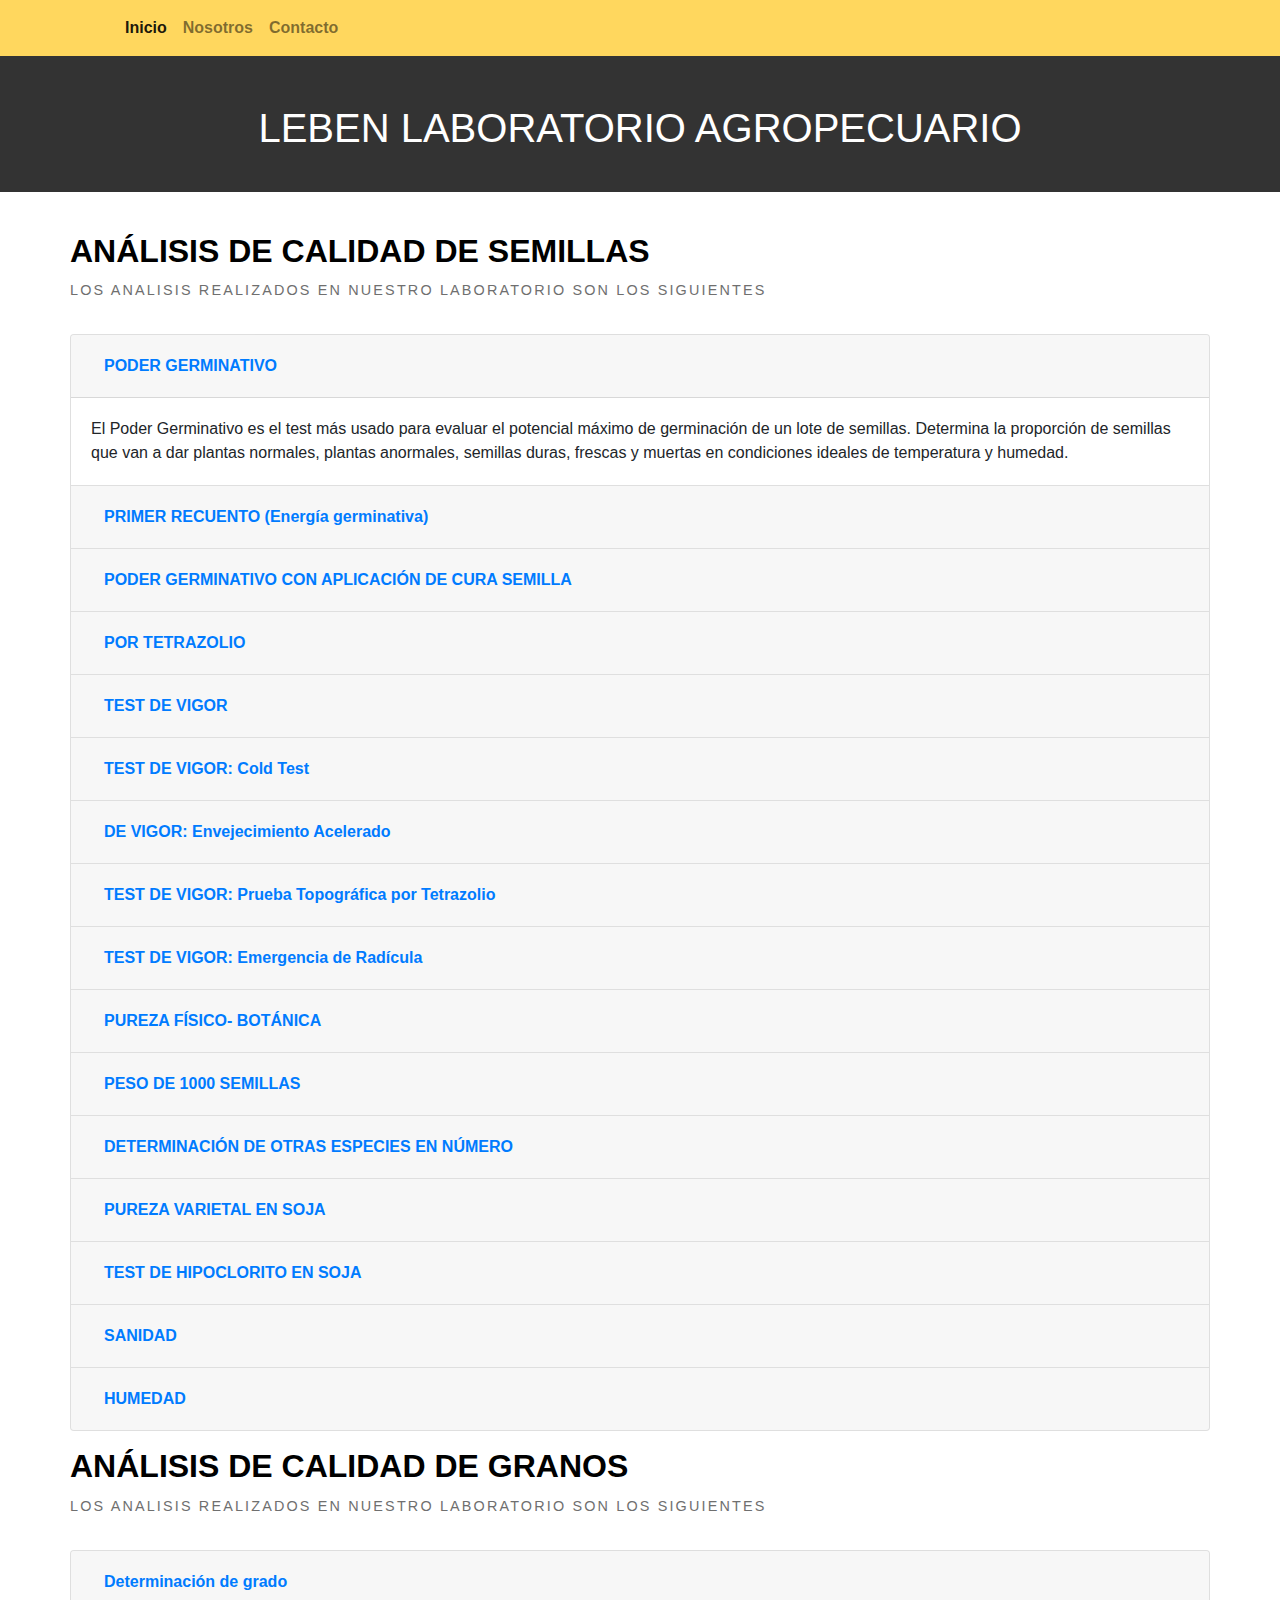
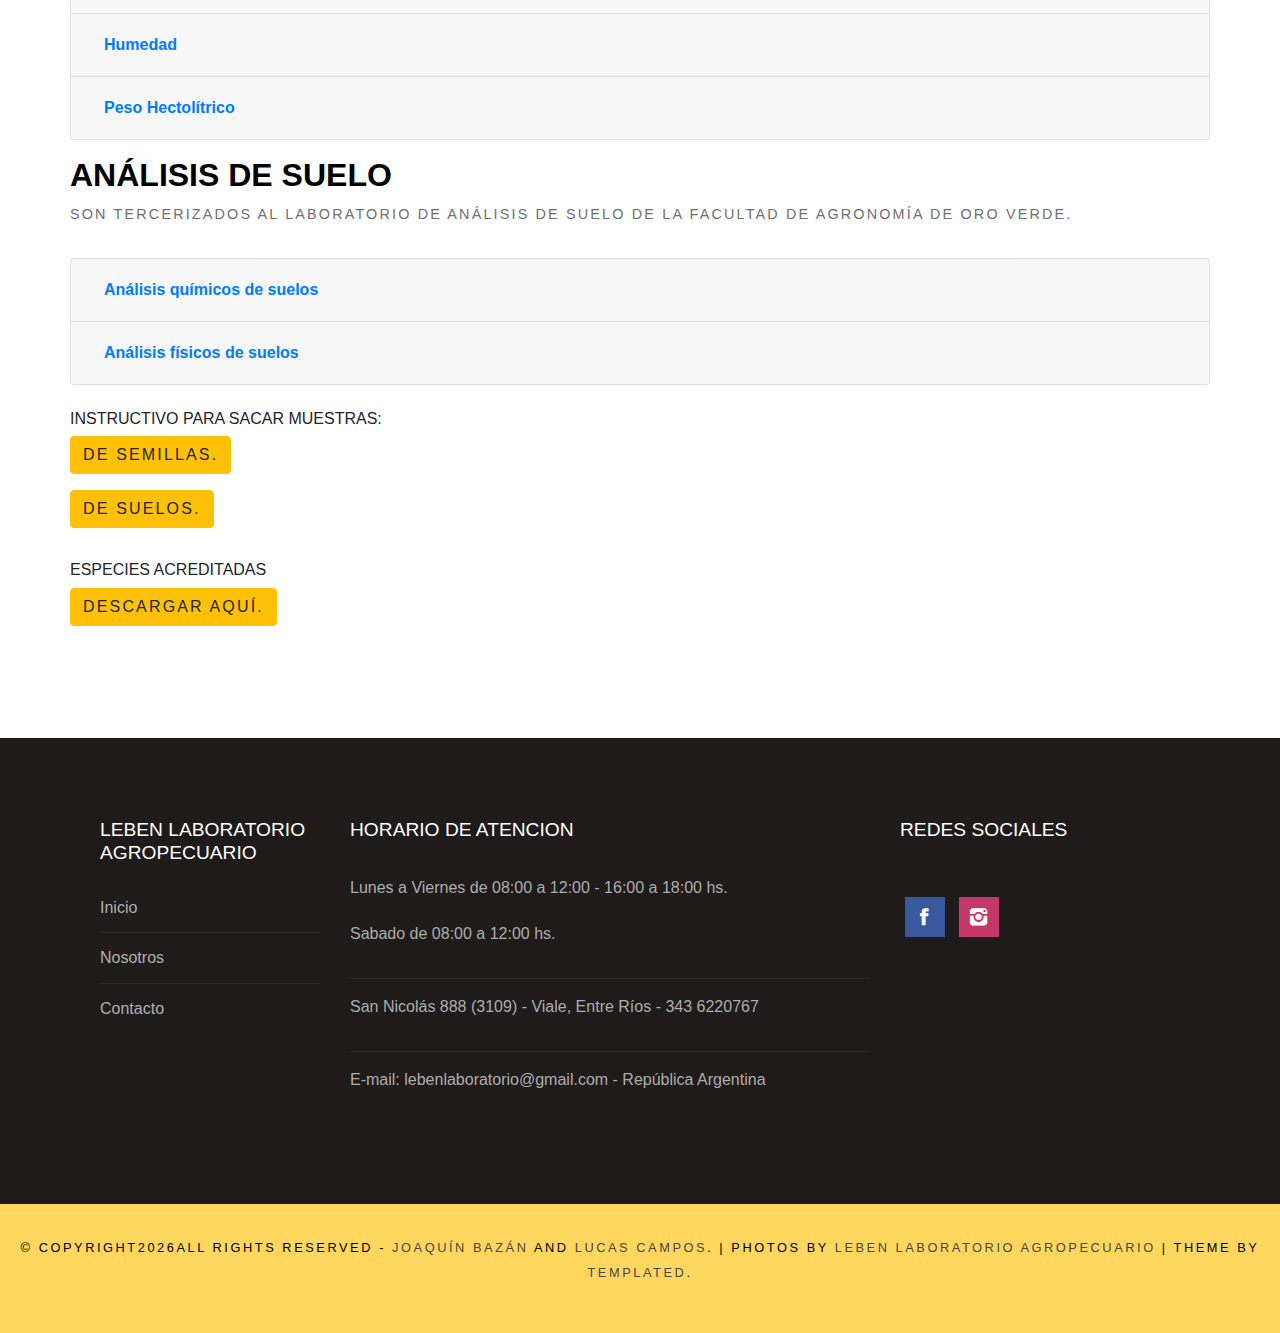
==== commit 3a69758a: "Commit Final" ====
--- a/index.html
+++ b/index.html
@@ -483,9 +483,7 @@
 		</div>
 		<div class="title">
 			<h6>Especies Acreditadas</h6>
-			<span class="byline"><a href="https://firebasestorage.googleapis.com/v0/b/leben-laboratorio-agropecuario.appspot.com/o/img-leben%2Flebenlaboratorioespeciesacreditadas0.jpg?alt=media&token=01f8f57f-d2f9-4adc-954a-8b465d82da30" target="_blank" type="button" class="btn btn-warning" role="button" aria-disabled="true">Descargar aquí.</a></span> 
-			<p></p>
-			<span class="byline"><a href="https://firebasestorage.googleapis.com/v0/b/leben-laboratorio-agropecuario.appspot.com/o/img-leben%2Flebenlaboratorioespeciesacreditadas1.jpg?alt=media&token=09cf4205-42ec-4c21-aa14-5e2afb9b5462" target="_blank" type="button" class="btn btn-warning" role="button" aria-disabled="true">Descargar aquí.</a></span> 
+			<span class="byline"><a href="https://firebasestorage.googleapis.com/v0/b/leben-laboratorio-agropecuario.appspot.com/o/pdf%2FListado%20de%20Especies%20Acreditadas.pdf?alt=media&token=b73b3557-8c89-4a78-8751-8a26129b08de" target="_blank" type="button" class="btn btn-warning" role="button" aria-disabled="true">Descargar aquí.</a></span> 
 		</div>
 	</div>
 </div>
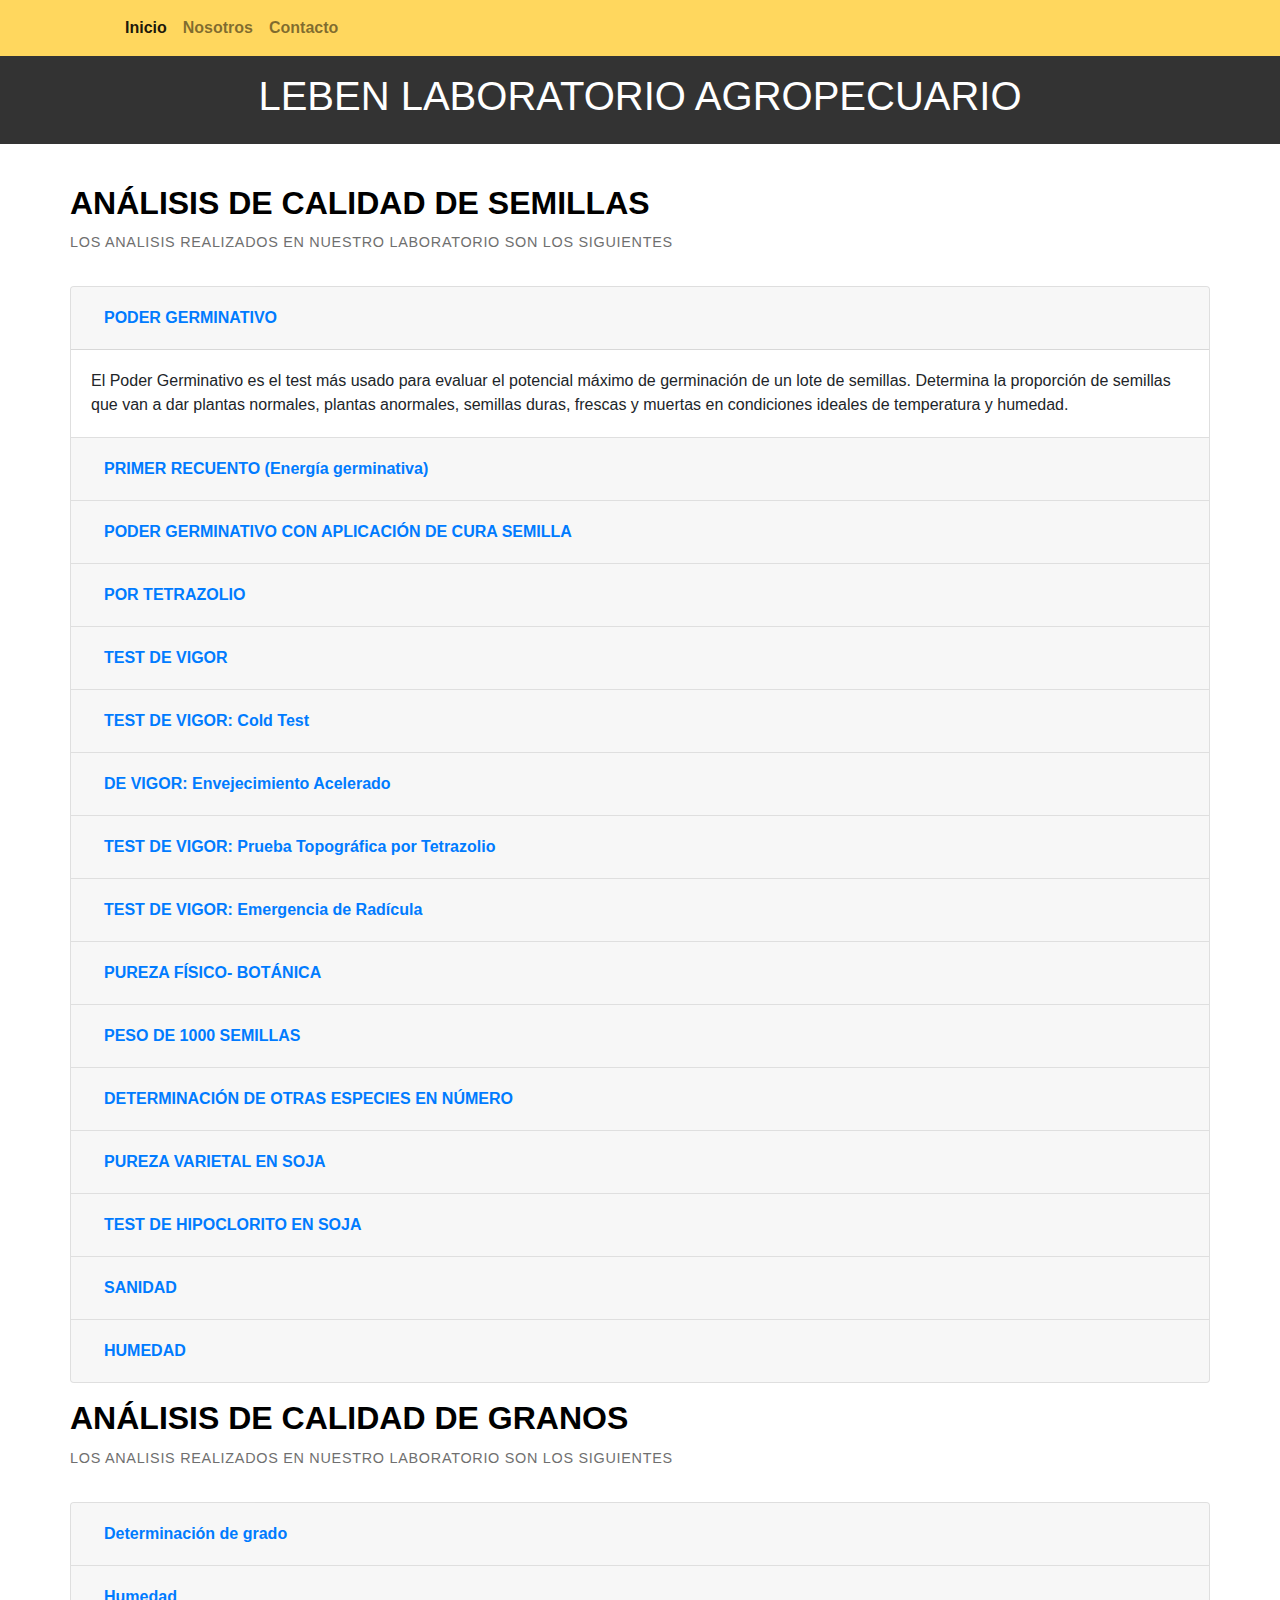
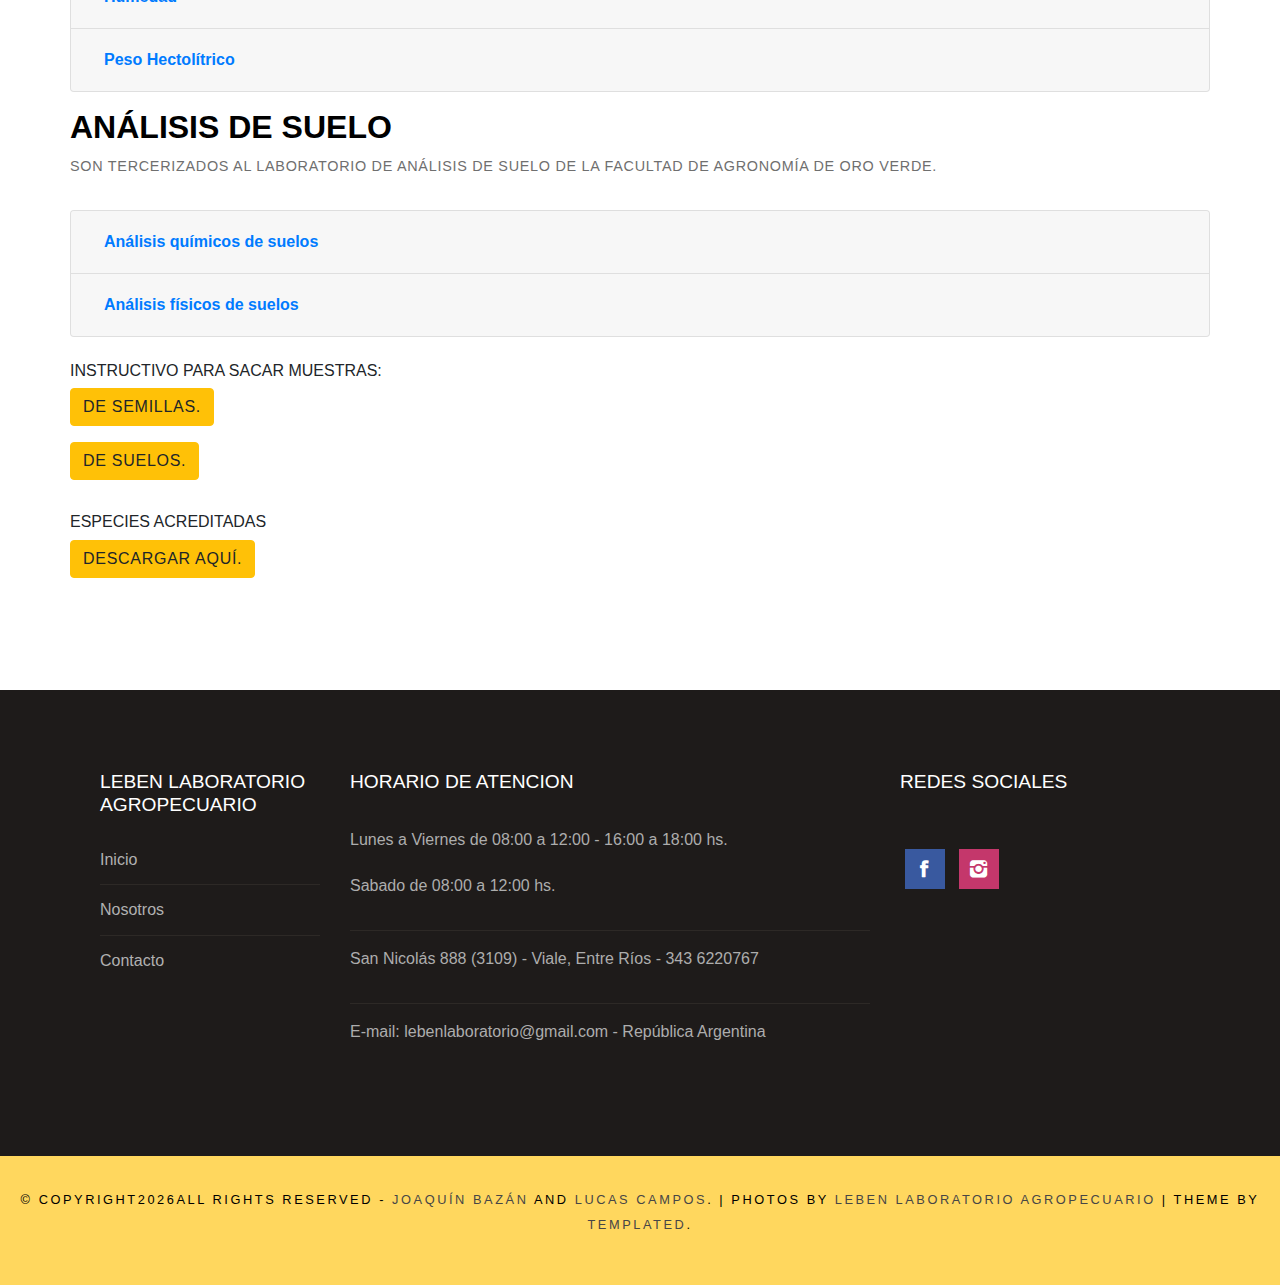
==== commit 73e81495: "Commit de meta y mail  funcional" ====
--- a/index.html
+++ b/index.html
@@ -1,4 +1,4 @@
-<!DOCTYPE html PUBLIC "-//W3C//DTD XHTML 1.0 Strict//EN" "http://www.w3.org/TR/xhtml1/DTD/xhtml1-strict.dtd">
+<!DOCTYPE html PUBLIC "-//W3C//DTD XHTML 1.0 Strict//ES" "http://www.w3.org/TR/xhtml1/DTD/xhtml1-strict.dtd">
 <!--
 Design by TEMPLATED
 http://templated.co
@@ -12,12 +12,15 @@
 -->
 <html xmlns="http://www.w3.org/1999/xhtml">
 <head>
-
+<meta charset="UTF-8">
+<meta http-equiv="Content-Type" content="text/html;charset=UTF-8">
 <meta name="viewport" content="width=device-width, initial-scale=1.0">
 
 <title>Leben Laboratorio Agropecuario</title>
-<meta name="keywords" content="" />
-<meta name="description" content="" />
+<meta name="keywords" content="leben, laboratorio, agropecuario, leben laboratorio, leben laboratorio agropecuario, laboratorio agropecuario, semillas, suelos, analisis, analisis de semillas, analisis de suelos" />
+<meta name="robots" content="index">
+<meta name="robots" content="follow">
+<meta name="description" content="Laboratorio Agropecuario dedicado al analisis de semillas y suelos, su consulta no nos molesta" />
 
 <link href="http://fonts.googleapis.com/css?family=Raleway:400,200,500,600,700,800,300" rel="stylesheet" />
 
--- a/default.css
+++ b/default.css
@@ -176,6 +176,13 @@
 		margin-bottom: 2em;
 		text-transform: uppercase;
 	}
+	
+	.title-sub
+	{
+		margin-bottom: 0em;
+		text-transform: uppercase;
+		margin-top: 2em;
+	}
 
 	.title h2
 	{
@@ -186,12 +193,22 @@
 	
 	.title .byline
 	{
-		letter-spacing: 0.15em;
+		letter-spacing: 0.05em;
 		text-transform: uppercase;
 		font-weight: 400;
 		font-size: 0.90em;
 		color: #6F6F6F;
 	}
+
+
+
+	.title-sub .byline {
+	letter-spacing: 0.15em;
+	text-transform: uppercase;
+	font-weight: 400;
+	color: #000000;
+  }
+  
 
 	.titleForm
 	{
@@ -246,9 +263,9 @@
 #header-wrapper
 {
 	overflow: hidden;
-	background: url(images/bg01.png) repeat;
+	
 	background-size: 100%;
-	padding: 3em 0em 2em 0em;
+	padding: 1em 0em 1em 0em;
 	background: #333333;
 }
 
